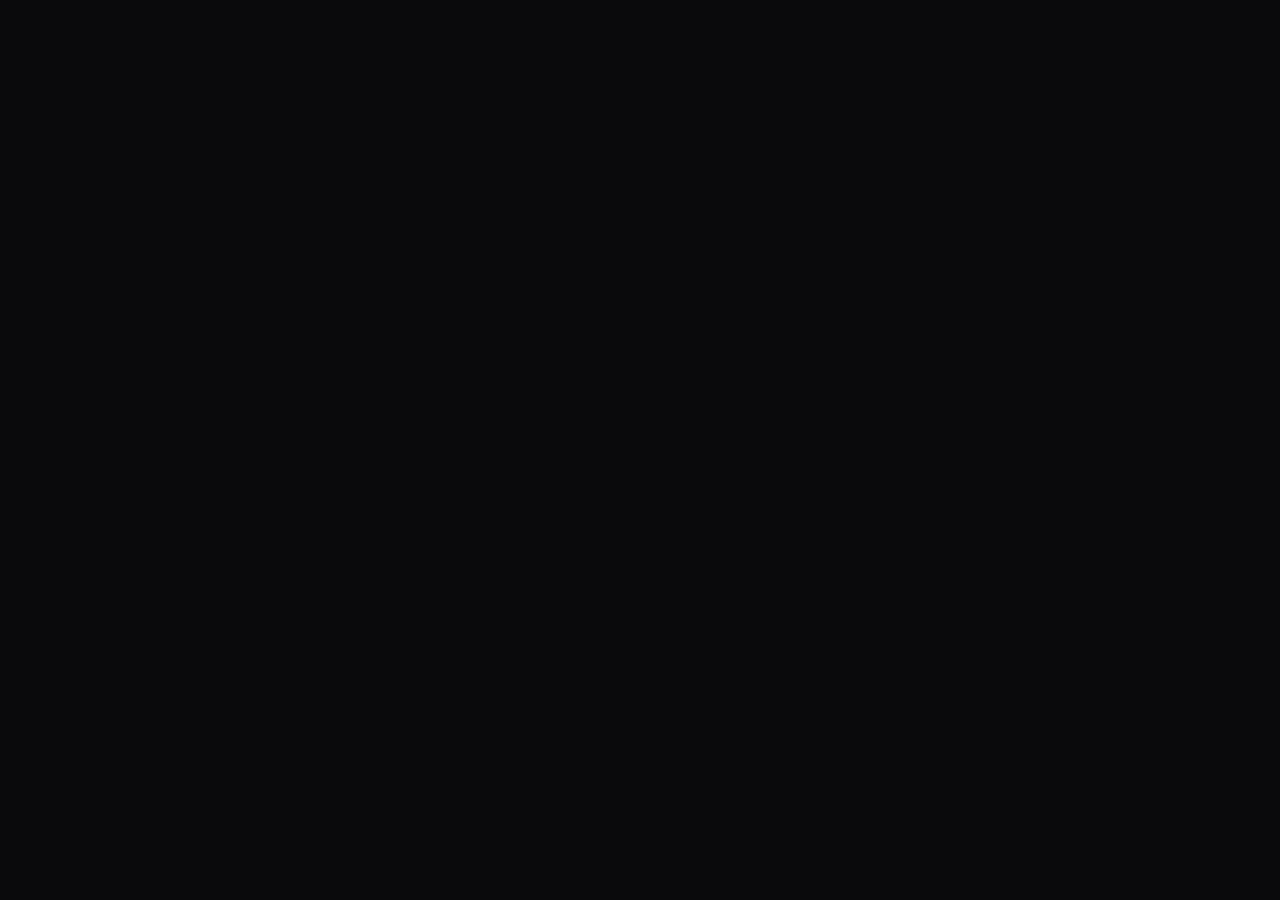
==== 404/index.html @ 9ba8a1a5 "Rebrand arancione/nero (preventivo Vella) + nuovo logo e intro - Palette: rosso -> arancione/nero (#" ====
<!DOCTYPE html><html lang="it" class="__variable_0fc2d1"><head><meta charSet="utf-8"/><meta name="viewport" content="width=device-width, initial-scale=1"/><link rel="preload" href="/_next/static/media/e4af272ccee01ff0-s.p.woff2" as="font" crossorigin="" type="font/woff2"/><link rel="preload" as="image" href="/logo.png" fetchPriority="high"/><link rel="stylesheet" href="/_next/static/css/a720194b080927c9.css" data-precedence="next"/><link rel="preload" as="script" fetchPriority="low" href="/_next/static/chunks/webpack-f69a931931267d18.js"/><script src="/_next/static/chunks/fd9d1056-148c069a99b40430.js" async=""></script><script src="/_next/static/chunks/117-4063e7df315caba0.js" async=""></script><script src="/_next/static/chunks/main-app-9e22979c3ef26373.js" async=""></script><script src="/_next/static/chunks/b536a0f1-72d9f5aae0308604.js" async=""></script><script src="/_next/static/chunks/521-615d5f2e810cf50e.js" async=""></script><script src="/_next/static/chunks/962-ee6c089f92088d66.js" async=""></script><script src="/_next/static/chunks/app/layout-3d254c8e269f3ac1.js" async=""></script><meta name="robots" content="noindex"/><title>404: This page could not be found.</title><title>T4S Group® · Strategic by Design, Systemic by Code</title><meta name="description" content="T4S Group costruisce l’infrastruttura digitale delle imprese svizzere. Cloud, AI, sicurezza e dati — un solo team senior, output verificabili."/><link rel="icon" href="/favicon.png"/><meta name="next-size-adjust"/><script src="/_next/static/chunks/polyfills-42372ed130431b0a.js" noModule=""></script></head><body class="bg-bg text-white/70 font-sans relative"><div class="fixed inset-0 z-[100] flex items-center justify-center" style="background:#0a0a0c"><div class="absolute inset-0" style="background:radial-gradient(circle at 50% 50%, rgba(226,100,27,0.22) 0%, rgba(110,52,14,0.12) 35%, transparent 65%);opacity:0;transform:scale(0.6)"></div><div class="relative z-10 flex flex-col items-center" style="opacity:0;clip-path:inset(0 100% 0 0);filter:brightness(1.4)"><img alt="T4S Group" fetchPriority="high" width="1244" height="490" decoding="async" data-nimg="1" class="t4s-intro-logo" style="color:transparent" src="/logo.png"/><div class="mt-6 text-[0.72rem] tracking-[0.4em] uppercase text-white/60" style="opacity:0;transform:translateY(8px)"></div></div><div class="absolute left-1/2 top-1/2 -translate-x-1/2 -translate-y-1/2 h-px" style="background:linear-gradient(90deg, transparent, rgba(246,178,120,0.4) 20%, rgba(226,100,27,0.85) 50%, rgba(110,52,14,0.5) 80%, transparent);box-shadow:0 0 12px rgba(226,100,27,0.55);width:0px;opacity:0"></div></div><div aria-hidden="true" class="fixed inset-0 pointer-events-none" style="z-index:5;background:radial-gradient(360px circle at var(--cx, 50%) var(--cy, 50%), rgba(226, 100, 27, 0.18), rgba(110, 52, 14, 0.08) 35%, transparent 65%);mix-blend-mode:screen"></div><div aria-hidden="true" class="fixed inset-0 pointer-events-none" style="z-index:0"><div style="position:relative;width:100%;height:100%;overflow:hidden;pointer-events:auto"><div style="width:100%;height:100%"><canvas style="display:block"></canvas></div></div></div><header class="fixed top-0 inset-x-0 z-40" style="opacity:0;transform:translateY(-10px)"><div class="mx-auto max-w-[1400px] px-5 md:px-8 py-3 md:py-5 grid grid-cols-[auto_1fr_auto] items-center gap-4 md:gap-8"><a href="#home" class="flex items-center gap-3 shrink-0"><img alt="T4S Group" fetchPriority="high" width="1244" height="490" decoding="async" data-nimg="1" class="w-[68px] md:w-[100px] h-auto" style="color:transparent" src="/logo.png"/></a><nav class="hidden md:flex justify-center items-center gap-7"><a href="#horizons" class="text-[0.86rem] font-medium tracking-[-0.005em] text-white/65 hover:text-white transition-colors relative group">Horizons<span class="absolute left-0 right-0 -bottom-1.5 h-px scale-x-0 group-hover:scale-x-100 transition-transform origin-left" style="background:linear-gradient(90deg, transparent, rgba(242,146,74,0.85), transparent)"></span></a><a href="#t4s-core" class="text-[0.86rem] font-medium tracking-[-0.005em] text-white/65 hover:text-white transition-colors relative group">T4S Core<span class="absolute left-0 right-0 -bottom-1.5 h-px scale-x-0 group-hover:scale-x-100 transition-transform origin-left" style="background:linear-gradient(90deg, transparent, rgba(242,146,74,0.85), transparent)"></span></a><a href="#tech-stack" class="text-[0.86rem] font-medium tracking-[-0.005em] text-white/65 hover:text-white transition-colors relative group">Stack<span class="absolute left-0 right-0 -bottom-1.5 h-px scale-x-0 group-hover:scale-x-100 transition-transform origin-left" style="background:linear-gradient(90deg, transparent, rgba(242,146,74,0.85), transparent)"></span></a><a href="#from-vision" class="text-[0.86rem] font-medium tracking-[-0.005em] text-white/65 hover:text-white transition-colors relative group">Processo<span class="absolute left-0 right-0 -bottom-1.5 h-px scale-x-0 group-hover:scale-x-100 transition-transform origin-left" style="background:linear-gradient(90deg, transparent, rgba(242,146,74,0.85), transparent)"></span></a><a href="#people" class="text-[0.86rem] font-medium tracking-[-0.005em] text-white/65 hover:text-white transition-colors relative group">Team<span class="absolute left-0 right-0 -bottom-1.5 h-px scale-x-0 group-hover:scale-x-100 transition-transform origin-left" style="background:linear-gradient(90deg, transparent, rgba(242,146,74,0.85), transparent)"></span></a><a href="#contacts" class="text-[0.86rem] font-medium tracking-[-0.005em] text-white/65 hover:text-white transition-colors relative group">Contatti<span class="absolute left-0 right-0 -bottom-1.5 h-px scale-x-0 group-hover:scale-x-100 transition-transform origin-left" style="background:linear-gradient(90deg, transparent, rgba(242,146,74,0.85), transparent)"></span></a></nav><div style="display:flex;align-items:center;gap:8px"><a href="https://wa.me/41767887690" target="_blank" rel="noreferrer" aria-label="WhatsApp" class="rounded-full flex items-center justify-center border border-white/15 hover:border-white/40 hover:bg-white/5 transition-colors" style="width:32px;height:32px"><img src="https://api.iconify.design/mdi:whatsapp.svg?color=%23ffffff" alt="WhatsApp" width="17" height="17" style="width:17px;height:17px"/></a><a href="https://www.linkedin.com/company/t4s-group/" target="_blank" rel="noreferrer" aria-label="LinkedIn" class="rounded-full flex items-center justify-center border border-white/15 hover:border-white/40 hover:bg-white/5 transition-colors" style="width:32px;height:32px"><img src="https://api.iconify.design/mdi:linkedin.svg?color=%23ffffff" alt="LinkedIn" width="17" height="17" style="width:17px;height:17px"/></a><a href="https://www.instagram.com/t4s.ch/" target="_blank" rel="noreferrer" aria-label="Instagram" class="rounded-full flex items-center justify-center border border-white/15 hover:border-white/40 hover:bg-white/5 transition-colors" style="width:32px;height:32px"><img src="https://api.iconify.design/mdi:instagram.svg?color=%23ffffff" alt="Instagram" width="17" height="17" style="width:17px;height:17px"/></a><a href="mailto:odoka@t4sgroup.com" target="_blank" rel="noreferrer" aria-label="Email" class="rounded-full flex items-center justify-center border border-white/15 hover:border-white/40 hover:bg-white/5 transition-colors" style="width:32px;height:32px"><img src="https://api.iconify.design/mdi:email-outline.svg?color=%23ffffff" alt="Email" width="17" height="17" style="width:17px;height:17px"/></a><a href="tel:+41767887690" target="_blank" rel="noreferrer" aria-label="Telefono" class="rounded-full flex items-center justify-center border border-white/15 hover:border-white/40 hover:bg-white/5 transition-colors" style="width:32px;height:32px"><img src="https://api.iconify.design/mdi:phone.svg?color=%23ffffff" alt="Telefono" width="17" height="17" style="width:17px;height:17px"/></a></div></div></header><div class="relative z-10"><div style="font-family:system-ui,&quot;Segoe UI&quot;,Roboto,Helvetica,Arial,sans-serif,&quot;Apple Color Emoji&quot;,&quot;Segoe UI Emoji&quot;;height:100vh;text-align:center;display:flex;flex-direction:column;align-items:center;justify-content:center"><div><style>body{color:#000;background:#fff;margin:0}.next-error-h1{border-right:1px solid rgba(0,0,0,.3)}@media (prefers-color-scheme:dark){body{color:#fff;background:#000}.next-error-h1{border-right:1px solid rgba(255,255,255,.3)}}</style><h1 class="next-error-h1" style="display:inline-block;margin:0 20px 0 0;padding:0 23px 0 0;font-size:24px;font-weight:500;vertical-align:top;line-height:49px">404</h1><div style="display:inline-block"><h2 style="font-size:14px;font-weight:400;line-height:49px;margin:0">This page could not be found.</h2></div></div></div></div><script src="/_next/static/chunks/webpack-f69a931931267d18.js" async=""></script><script>(self.__next_f=self.__next_f||[]).push([0]);self.__next_f.push([2,null])</script><script>self.__next_f.push([1,"1:HL[\"/_next/static/media/e4af272ccee01ff0-s.p.woff2\",\"font\",{\"crossOrigin\":\"\",\"type\":\"font/woff2\"}]\n2:HL[\"/_next/static/css/a720194b080927c9.css\",\"style\"]\n"])</script><script>self.__next_f.push([1,"3:I[2846,[],\"\"]\n5:I[4707,[],\"\"]\n6:I[6423,[],\"\"]\n7:I[644,[\"689\",\"static/chunks/b536a0f1-72d9f5aae0308604.js\",\"521\",\"static/chunks/521-615d5f2e810cf50e.js\",\"962\",\"static/chunks/962-ee6c089f92088d66.js\",\"185\",\"static/chunks/app/layout-3d254c8e269f3ac1.js\"],\"default\"]\n8:I[8537,[\"689\",\"static/chunks/b536a0f1-72d9f5aae0308604.js\",\"521\",\"static/chunks/521-615d5f2e810cf50e.js\",\"962\",\"static/chunks/962-ee6c089f92088d66.js\",\"185\",\"static/chunks/app/layout-3d254c8e269f3ac1.js\"],\"default\"]\n9:I[2331,[\"689\",\"static/chunks/b536a0f1-72d9f5aae0308604.js\",\"521\",\"static/chunks/521-615d5f2e810cf50e.js\",\"962\",\"static/chunks/962-ee6c089f92088d66.js\",\"185\",\"static/chunks/app/layout-3d254c8e269f3ac1.js\"],\"default\"]\na:I[8595,[\"689\",\"static/chunks/b536a0f1-72d9f5aae0308604.js\",\"521\",\"static/chunks/521-615d5f2e810cf50e.js\",\"962\",\"static/chunks/962-ee6c089f92088d66.js\",\"185\",\"static/chunks/app/layout-3d254c8e269f3ac1.js\"],\"default\"]\n10:I[1060,[],\"\"]\nb:{\"fontFamily\":\"system-ui,\\\"Segoe UI\\\",Roboto,Helvetica,Arial,sans-serif,\\\"Apple Color Emoji\\\",\\\"Segoe UI Emoji\\\"\",\"height\":\"100vh\",\"textAlign\":\"center\",\"display\":\"flex\",\"flexDirection\":\"column\",\"alignItems\":\"center\",\"justifyContent\":\"center\"}\nc:{\"display\":\"inline-block\",\"margin\":\"0 20px 0 0\",\"padding\":\"0 23px 0 0\",\"fontSize\":24,\"fontWeight\":500,\"verticalAlign\":\"top\",\"lineHeight\":\"49px\"}\nd:{\"display\":\"inline-block\"}\ne:{\"fontSize\":14,\"fontWeight\":400,\"lineHeight\":\"49px\",\"margin\":0}\n11:[]\n"])</script><script>self.__next_f.push([1,"0:[\"$\",\"$L3\",null,{\"buildId\":\"3Ot0XHfyc2xjweBAUnYti\",\"assetPrefix\":\"\",\"urlParts\":[\"\",\"_not-found\",\"\"],\"initialTree\":[\"\",{\"children\":[\"/_not-found\",{\"children\":[\"__PAGE__\",{}]}]},\"$undefined\",\"$undefined\",true],\"initialSeedData\":[\"\",{\"children\":[\"/_not-found\",{\"children\":[\"__PAGE__\",{},[[\"$L4\",[[\"$\",\"title\",null,{\"children\":\"404: This page could not be found.\"}],[\"$\",\"div\",null,{\"style\":{\"fontFamily\":\"system-ui,\\\"Segoe UI\\\",Roboto,Helvetica,Arial,sans-serif,\\\"Apple Color Emoji\\\",\\\"Segoe UI Emoji\\\"\",\"height\":\"100vh\",\"textAlign\":\"center\",\"display\":\"flex\",\"flexDirection\":\"column\",\"alignItems\":\"center\",\"justifyContent\":\"center\"},\"children\":[\"$\",\"div\",null,{\"children\":[[\"$\",\"style\",null,{\"dangerouslySetInnerHTML\":{\"__html\":\"body{color:#000;background:#fff;margin:0}.next-error-h1{border-right:1px solid rgba(0,0,0,.3)}@media (prefers-color-scheme:dark){body{color:#fff;background:#000}.next-error-h1{border-right:1px solid rgba(255,255,255,.3)}}\"}}],[\"$\",\"h1\",null,{\"className\":\"next-error-h1\",\"style\":{\"display\":\"inline-block\",\"margin\":\"0 20px 0 0\",\"padding\":\"0 23px 0 0\",\"fontSize\":24,\"fontWeight\":500,\"verticalAlign\":\"top\",\"lineHeight\":\"49px\"},\"children\":\"404\"}],[\"$\",\"div\",null,{\"style\":{\"display\":\"inline-block\"},\"children\":[\"$\",\"h2\",null,{\"style\":{\"fontSize\":14,\"fontWeight\":400,\"lineHeight\":\"49px\",\"margin\":0},\"children\":\"This page could not be found.\"}]}]]}]}]],null],null],null]},[null,[\"$\",\"$L5\",null,{\"parallelRouterKey\":\"children\",\"segmentPath\":[\"children\",\"/_not-found\",\"children\"],\"error\":\"$undefined\",\"errorStyles\":\"$undefined\",\"errorScripts\":\"$undefined\",\"template\":[\"$\",\"$L6\",null,{}],\"templateStyles\":\"$undefined\",\"templateScripts\":\"$undefined\",\"notFound\":\"$undefined\",\"notFoundStyles\":\"$undefined\"}]],null]},[[[[\"$\",\"link\",\"0\",{\"rel\":\"stylesheet\",\"href\":\"/_next/static/css/a720194b080927c9.css\",\"precedence\":\"next\",\"crossOrigin\":\"$undefined\"}]],[\"$\",\"html\",null,{\"lang\":\"it\",\"className\":\"__variable_0fc2d1\",\"children\":[\"$\",\"body\",null,{\"className\":\"bg-bg text-white/70 font-sans relative\",\"children\":[[\"$\",\"$L7\",null,{}],[\"$\",\"$L8\",null,{}],[\"$\",\"$L9\",null,{}],[\"$\",\"$La\",null,{}],[\"$\",\"div\",null,{\"className\":\"relative z-10\",\"children\":[\"$\",\"$L5\",null,{\"parallelRouterKey\":\"children\",\"segmentPath\":[\"children\"],\"error\":\"$undefined\",\"errorStyles\":\"$undefined\",\"errorScripts\":\"$undefined\",\"template\":[\"$\",\"$L6\",null,{}],\"templateStyles\":\"$undefined\",\"templateScripts\":\"$undefined\",\"notFound\":[[\"$\",\"title\",null,{\"children\":\"404: This page could not be found.\"}],[\"$\",\"div\",null,{\"style\":\"$b\",\"children\":[\"$\",\"div\",null,{\"children\":[[\"$\",\"style\",null,{\"dangerouslySetInnerHTML\":{\"__html\":\"body{color:#000;background:#fff;margin:0}.next-error-h1{border-right:1px solid rgba(0,0,0,.3)}@media (prefers-color-scheme:dark){body{color:#fff;background:#000}.next-error-h1{border-right:1px solid rgba(255,255,255,.3)}}\"}}],[\"$\",\"h1\",null,{\"className\":\"next-error-h1\",\"style\":\"$c\",\"children\":\"404\"}],[\"$\",\"div\",null,{\"style\":\"$d\",\"children\":[\"$\",\"h2\",null,{\"style\":\"$e\",\"children\":\"This page could not be found.\"}]}]]}]}]],\"notFoundStyles\":[]}]}]]}]}]],null],null],\"couldBeIntercepted\":false,\"initialHead\":[[\"$\",\"meta\",null,{\"name\":\"robots\",\"content\":\"noindex\"}],\"$Lf\"],\"globalErrorComponent\":\"$10\",\"missingSlots\":\"$W11\"}]\n"])</script><script>self.__next_f.push([1,"f:[[\"$\",\"meta\",\"0\",{\"name\":\"viewport\",\"content\":\"width=device-width, initial-scale=1\"}],[\"$\",\"meta\",\"1\",{\"charSet\":\"utf-8\"}],[\"$\",\"title\",\"2\",{\"children\":\"T4S Group® · Strategic by Design, Systemic by Code\"}],[\"$\",\"meta\",\"3\",{\"name\":\"description\",\"content\":\"T4S Group costruisce l’infrastruttura digitale delle imprese svizzere. Cloud, AI, sicurezza e dati — un solo team senior, output verificabili.\"}],[\"$\",\"link\",\"4\",{\"rel\":\"icon\",\"href\":\"/favicon.png\"}],[\"$\",\"meta\",\"5\",{\"name\":\"next-size-adjust\"}]]\n4:null\n"])</script></body></html>
---- _next/static/css/a720194b080927c9.css ----
@font-face{font-family:__Inter_0fc2d1;font-style:normal;font-weight:300;font-display:swap;src:url(/_next/static/media/ba9851c3c22cd980-s.woff2) format("woff2");unicode-range:u+0460-052f,u+1c80-1c8a,u+20b4,u+2de0-2dff,u+a640-a69f,u+fe2e-fe2f}@font-face{font-family:__Inter_0fc2d1;font-style:normal;font-weight:300;font-display:swap;src:url(/_next/static/media/21350d82a1f187e9-s.woff2) format("woff2");unicode-range:u+0301,u+0400-045f,u+0490-0491,u+04b0-04b1,u+2116}@font-face{font-family:__Inter_0fc2d1;font-style:normal;font-weight:300;font-display:swap;src:url(/_next/static/media/c5fe6dc8356a8c31-s.woff2) format("woff2");unicode-range:u+1f??}@font-face{font-family:__Inter_0fc2d1;font-style:normal;font-weight:300;font-display:swap;src:url(/_next/static/media/19cfc7226ec3afaa-s.woff2) format("woff2");unicode-range:u+0370-0377,u+037a-037f,u+0384-038a,u+038c,u+038e-03a1,u+03a3-03ff}@font-face{font-family:__Inter_0fc2d1;font-style:normal;font-weight:300;font-display:swap;src:url(/_next/static/media/df0a9ae256c0569c-s.woff2) format("woff2");unicode-range:u+0102-0103,u+0110-0111,u+0128-0129,u+0168-0169,u+01a0-01a1,u+01af-01b0,u+0300-0301,u+0303-0304,u+0308-0309,u+0323,u+0329,u+1ea0-1ef9,u+20ab}@font-face{font-family:__Inter_0fc2d1;font-style:normal;font-weight:300;font-display:swap;src:url(/_next/static/media/8e9860b6e62d6359-s.woff2) format("woff2");unicode-range:u+0100-02ba,u+02bd-02c5,u+02c7-02cc,u+02ce-02d7,u+02dd-02ff,u+0304,u+0308,u+0329,u+1d00-1dbf,u+1e00-1e9f,u+1ef2-1eff,u+2020,u+20a0-20ab,u+20ad-20c0,u+2113,u+2c60-2c7f,u+a720-a7ff}@font-face{font-family:__Inter_0fc2d1;font-style:normal;font-weight:300;font-display:swap;src:url(/_next/static/media/e4af272ccee01ff0-s.p.woff2) format("woff2");unicode-range:u+00??,u+0131,u+0152-0153,u+02bb-02bc,u+02c6,u+02da,u+02dc,u+0304,u+0308,u+0329,u+2000-206f,u+20ac,u+2122,u+2191,u+2193,u+2212,u+2215,u+feff,u+fffd}@font-face{font-family:__Inter_0fc2d1;font-style:normal;font-weight:400;font-display:swap;src:url(/_next/static/media/ba9851c3c22cd980-s.woff2) format("woff2");unicode-range:u+0460-052f,u+1c80-1c8a,u+20b4,u+2de0-2dff,u+a640-a69f,u+fe2e-fe2f}@font-face{font-family:__Inter_0fc2d1;font-style:normal;font-weight:400;font-display:swap;src:url(/_next/static/media/21350d82a1f187e9-s.woff2) format("woff2");unicode-range:u+0301,u+0400-045f,u+0490-0491,u+04b0-04b1,u+2116}@font-face{font-family:__Inter_0fc2d1;font-style:normal;font-weight:400;font-display:swap;src:url(/_next/static/media/c5fe6dc8356a8c31-s.woff2) format("woff2");unicode-range:u+1f??}@font-face{font-family:__Inter_0fc2d1;font-style:normal;font-weight:400;font-display:swap;src:url(/_next/static/media/19cfc7226ec3afaa-s.woff2) format("woff2");unicode-range:u+0370-0377,u+037a-037f,u+0384-038a,u+038c,u+038e-03a1,u+03a3-03ff}@font-face{font-family:__Inter_0fc2d1;font-style:normal;font-weight:400;font-display:swap;src:url(/_next/static/media/df0a9ae256c0569c-s.woff2) format("woff2");unicode-range:u+0102-0103,u+0110-0111,u+0128-0129,u+0168-0169,u+01a0-01a1,u+01af-01b0,u+0300-0301,u+0303-0304,u+0308-0309,u+0323,u+0329,u+1ea0-1ef9,u+20ab}@font-face{font-family:__Inter_0fc2d1;font-style:normal;font-weight:400;font-display:swap;src:url(/_next/static/media/8e9860b6e62d6359-s.woff2) format("woff2");unicode-range:u+0100-02ba,u+02bd-02c5,u+02c7-02cc,u+02ce-02d7,u+02dd-02ff,u+0304,u+0308,u+0329,u+1d00-1dbf,u+1e00-1e9f,u+1ef2-1eff,u+2020,u+20a0-20ab,u+20ad-20c0,u+2113,u+2c60-2c7f,u+a720-a7ff}@font-face{font-family:__Inter_0fc2d1;font-style:normal;font-weight:400;font-display:swap;src:url(/_next/static/media/e4af272ccee01ff0-s.p.woff2) format("woff2");unicode-range:u+00??,u+0131,u+0152-0153,u+02bb-02bc,u+02c6,u+02da,u+02dc,u+0304,u+0308,u+0329,u+2000-206f,u+20ac,u+2122,u+2191,u+2193,u+2212,u+2215,u+feff,u+fffd}@font-face{font-family:__Inter_0fc2d1;font-style:normal;font-weight:500;font-display:swap;src:url(/_next/static/media/ba9851c3c22cd980-s.woff2) format("woff2");unicode-range:u+0460-052f,u+1c80-1c8a,u+20b4,u+2de0-2dff,u+a640-a69f,u+fe2e-fe2f}@font-face{font-family:__Inter_0fc2d1;font-style:normal;font-weight:500;font-display:swap;src:url(/_next/static/media/21350d82a1f187e9-s.woff2) format("woff2");unicode-range:u+0301,u+0400-045f,u+0490-0491,u+04b0-04b1,u+2116}@font-face{font-family:__Inter_0fc2d1;font-style:normal;font-weight:500;font-display:swap;src:url(/_next/static/media/c5fe6dc8356a8c31-s.woff2) format("woff2");unicode-range:u+1f??}@font-face{font-family:__Inter_0fc2d1;font-style:normal;font-weight:500;font-display:swap;src:url(/_next/static/media/19cfc7226ec3afaa-s.woff2) format("woff2");unicode-range:u+0370-0377,u+037a-037f,u+0384-038a,u+038c,u+038e-03a1,u+03a3-03ff}@font-face{font-family:__Inter_0fc2d1;font-style:normal;font-weight:500;font-display:swap;src:url(/_next/static/media/df0a9ae256c0569c-s.woff2) format("woff2");unicode-range:u+0102-0103,u+0110-0111,u+0128-0129,u+0168-0169,u+01a0-01a1,u+01af-01b0,u+0300-0301,u+0303-0304,u+0308-0309,u+0323,u+0329,u+1ea0-1ef9,u+20ab}@font-face{font-family:__Inter_0fc2d1;font-style:normal;font-weight:500;font-display:swap;src:url(/_next/static/media/8e9860b6e62d6359-s.woff2) format("woff2");unicode-range:u+0100-02ba,u+02bd-02c5,u+02c7-02cc,u+02ce-02d7,u+02dd-02ff,u+0304,u+0308,u+0329,u+1d00-1dbf,u+1e00-1e9f,u+1ef2-1eff,u+2020,u+20a0-20ab,u+20ad-20c0,u+2113,u+2c60-2c7f,u+a720-a7ff}@font-face{font-family:__Inter_0fc2d1;font-style:normal;font-weight:500;font-display:swap;src:url(/_next/static/media/e4af272ccee01ff0-s.p.woff2) format("woff2");unicode-range:u+00??,u+0131,u+0152-0153,u+02bb-02bc,u+02c6,u+02da,u+02dc,u+0304,u+0308,u+0329,u+2000-206f,u+20ac,u+2122,u+2191,u+2193,u+2212,u+2215,u+feff,u+fffd}@font-face{font-family:__Inter_0fc2d1;font-style:normal;font-weight:600;font-display:swap;src:url(/_next/static/media/ba9851c3c22cd980-s.woff2) format("woff2");unicode-range:u+0460-052f,u+1c80-1c8a,u+20b4,u+2de0-2dff,u+a640-a69f,u+fe2e-fe2f}@font-face{font-family:__Inter_0fc2d1;font-style:normal;font-weight:600;font-display:swap;src:url(/_next/static/media/21350d82a1f187e9-s.woff2) format("woff2");unicode-range:u+0301,u+0400-045f,u+0490-0491,u+04b0-04b1,u+2116}@font-face{font-family:__Inter_0fc2d1;font-style:normal;font-weight:600;font-display:swap;src:url(/_next/static/media/c5fe6dc8356a8c31-s.woff2) format("woff2");unicode-range:u+1f??}@font-face{font-family:__Inter_0fc2d1;font-style:normal;font-weight:600;font-display:swap;src:url(/_next/static/media/19cfc7226ec3afaa-s.woff2) format("woff2");unicode-range:u+0370-0377,u+037a-037f,u+0384-038a,u+038c,u+038e-03a1,u+03a3-03ff}@font-face{font-family:__Inter_0fc2d1;font-style:normal;font-weight:600;font-display:swap;src:url(/_next/static/media/df0a9ae256c0569c-s.woff2) format("woff2");unicode-range:u+0102-0103,u+0110-0111,u+0128-0129,u+0168-0169,u+01a0-01a1,u+01af-01b0,u+0300-0301,u+0303-0304,u+0308-0309,u+0323,u+0329,u+1ea0-1ef9,u+20ab}@font-face{font-family:__Inter_0fc2d1;font-style:normal;font-weight:600;font-display:swap;src:url(/_next/static/media/8e9860b6e62d6359-s.woff2) format("woff2");unicode-range:u+0100-02ba,u+02bd-02c5,u+02c7-02cc,u+02ce-02d7,u+02dd-02ff,u+0304,u+0308,u+0329,u+1d00-1dbf,u+1e00-1e9f,u+1ef2-1eff,u+2020,u+20a0-20ab,u+20ad-20c0,u+2113,u+2c60-2c7f,u+a720-a7ff}@font-face{font-family:__Inter_0fc2d1;font-style:normal;font-weight:600;font-display:swap;src:url(/_next/static/media/e4af272ccee01ff0-s.p.woff2) format("woff2");unicode-range:u+00??,u+0131,u+0152-0153,u+02bb-02bc,u+02c6,u+02da,u+02dc,u+0304,u+0308,u+0329,u+2000-206f,u+20ac,u+2122,u+2191,u+2193,u+2212,u+2215,u+feff,u+fffd}@font-face{font-family:__Inter_Fallback_0fc2d1;src:local("Arial");ascent-override:90.49%;descent-override:22.56%;line-gap-override:0.00%;size-adjust:107.06%}.__className_0fc2d1{font-family:__Inter_0fc2d1,__Inter_Fallback_0fc2d1;font-style:normal}.__variable_0fc2d1{--font-inter:"__Inter_0fc2d1","__Inter_Fallback_0fc2d1"}*,:after,:before{--tw-border-spacing-x:0;--tw-border-spacing-y:0;--tw-translate-x:0;--tw-translate-y:0;--tw-rotate:0;--tw-skew-x:0;--tw-skew-y:0;--tw-scale-x:1;--tw-scale-y:1;--tw-pan-x: ;--tw-pan-y: ;--tw-pinch-zoom: ;--tw-scroll-snap-strictness:proximity;--tw-gradient-from-position: ;--tw-gradient-via-position: ;--tw-gradient-to-position: ;--tw-ordinal: ;--tw-slashed-zero: ;--tw-numeric-figure: ;--tw-numeric-spacing: ;--tw-numeric-fraction: ;--tw-ring-inset: ;--tw-ring-offset-width:0px;--tw-ring-offset-color:#fff;--tw-ring-color:rgba(226,100,27,.5);--tw-ring-offset-shadow:0 0 #0000;--tw-ring-shadow:0 0 #0000;--tw-shadow:0 0 #0000;--tw-shadow-colored:0 0 #0000;--tw-blur: ;--tw-brightness: ;--tw-contrast: ;--tw-grayscale: ;--tw-hue-rotate: ;--tw-invert: ;--tw-saturate: ;--tw-sepia: ;--tw-drop-shadow: ;--tw-backdrop-blur: ;--tw-backdrop-brightness: ;--tw-backdrop-contrast: ;--tw-backdrop-grayscale: ;--tw-backdrop-hue-rotate: ;--tw-backdrop-invert: ;--tw-backdrop-opacity: ;--tw-backdrop-saturate: ;--tw-backdrop-sepia: ;--tw-contain-size: ;--tw-contain-layout: ;--tw-contain-paint: ;--tw-contain-style: }::backdrop{--tw-border-spacing-x:0;--tw-border-spacing-y:0;--tw-translate-x:0;--tw-translate-y:0;--tw-rotate:0;--tw-skew-x:0;--tw-skew-y:0;--tw-scale-x:1;--tw-scale-y:1;--tw-pan-x: ;--tw-pan-y: ;--tw-pinch-zoom: ;--tw-scroll-snap-strictness:proximity;--tw-gradient-from-position: ;--tw-gradient-via-position: ;--tw-gradient-to-position: ;--tw-ordinal: ;--tw-slashed-zero: ;--tw-numeric-figure: ;--tw-numeric-spacing: ;--tw-numeric-fraction: ;--tw-ring-inset: ;--tw-ring-offset-width:0px;--tw-ring-offset-color:#fff;--tw-ring-color:rgba(226,100,27,.5);--tw-ring-offset-shadow:0 0 #0000;--tw-ring-shadow:0 0 #0000;--tw-shadow:0 0 #0000;--tw-shadow-colored:0 0 #0000;--tw-blur: ;--tw-brightness: ;--tw-contrast: ;--tw-grayscale: ;--tw-hue-rotate: ;--tw-invert: ;--tw-saturate: ;--tw-sepia: ;--tw-drop-shadow: ;--tw-backdrop-blur: ;--tw-backdrop-brightness: ;--tw-backdrop-contrast: ;--tw-backdrop-grayscale: ;--tw-backdrop-hue-rotate: ;--tw-backdrop-invert: ;--tw-backdrop-opacity: ;--tw-backdrop-saturate: ;--tw-backdrop-sepia: ;--tw-contain-size: ;--tw-contain-layout: ;--tw-contain-paint: ;--tw-contain-style: }/*
! tailwindcss v3.4.19 | MIT License | https://tailwindcss.com
*/*,:after,:before{box-sizing:border-box;border:0 solid #e5e7eb}:after,:before{--tw-content:""}:host,html{line-height:1.5;-webkit-text-size-adjust:100%;-moz-tab-size:4;-o-tab-size:4;tab-size:4;font-family:var(--font-inter),system-ui,sans-serif;font-feature-settings:normal;font-variation-settings:normal;-webkit-tap-highlight-color:transparent}body{margin:0;line-height:inherit}hr{height:0;color:inherit;border-top-width:1px}abbr:where([title]){-webkit-text-decoration:underline dotted;text-decoration:underline dotted}h1,h2,h3,h4,h5,h6{font-size:inherit;font-weight:inherit}a{color:inherit;text-decoration:inherit}b,strong{font-weight:bolder}code,kbd,pre,samp{font-family:ui-monospace,SFMono-Regular,Menlo,Monaco,Consolas,Liberation Mono,Courier New,monospace;font-feature-settings:normal;font-variation-settings:normal;font-size:1em}small{font-size:80%}sub,sup{font-size:75%;line-height:0;position:relative;vertical-align:baseline}sub{bottom:-.25em}sup{top:-.5em}table{text-indent:0;border-color:inherit;border-collapse:collapse}button,input,optgroup,select,textarea{font-family:inherit;font-feature-settings:inherit;font-variation-settings:inherit;font-size:100%;font-weight:inherit;line-height:inherit;letter-spacing:inherit;color:inherit;margin:0;padding:0}button,select{text-transform:none}button,input:where([type=button]),input:where([type=reset]),input:where([type=submit]){-webkit-appearance:button;background-color:transparent;background-image:none}:-moz-focusring{outline:auto}:-moz-ui-invalid{box-shadow:none}progress{vertical-align:baseline}::-webkit-inner-spin-button,::-webkit-outer-spin-button{height:auto}[type=search]{-webkit-appearance:textfield;outline-offset:-2px}::-webkit-search-decoration{-webkit-appearance:none}::-webkit-file-upload-button{-webkit-appearance:button;font:inherit}summary{display:list-item}blockquote,dd,dl,figure,h1,h2,h3,h4,h5,h6,hr,p,pre{margin:0}fieldset{margin:0}fieldset,legend{padding:0}menu,ol,ul{list-style:none;margin:0;padding:0}dialog{padding:0}textarea{resize:vertical}input::-moz-placeholder,textarea::-moz-placeholder{opacity:1;color:#9ca3af}input::placeholder,textarea::placeholder{opacity:1;color:#9ca3af}[role=button],button{cursor:pointer}:disabled{cursor:default}audio,canvas,embed,iframe,img,object,svg,video{display:block;vertical-align:middle}img,video{max-width:100%;height:auto}[hidden]:where(:not([hidden=until-found])){display:none}html{background:var(--bg);scroll-behavior:smooth;scroll-snap-type:y mandatory;scroll-padding-top:80px}body{--tw-bg-opacity:1;background-color:rgb(10 10 12/var(--tw-bg-opacity,1));font-family:var(--font-inter),system-ui,sans-serif;color:hsla(0,0%,100%,.7);-webkit-font-smoothing:antialiased;-moz-osx-font-smoothing:grayscale;overflow-x:hidden}section[data-phase]{scroll-snap-align:start;scroll-snap-stop:always}::-moz-selection{background:rgba(226,100,27,.45);color:#fff}::selection{background:rgba(226,100,27,.45);color:#fff}@media (max-width:768px),(pointer:coarse){html{scroll-snap-type:none}section[data-phase]{scroll-snap-align:none;scroll-snap-stop:normal}}.ic-typ-h1{font-size:clamp(3rem,7vw,7rem);letter-spacing:-.035em;line-height:.98}.ic-typ-h1,.ic-typ-h2{font-weight:300;color:#fff}.ic-typ-h2{font-size:clamp(2rem,4.6vw,4.4rem);letter-spacing:-.03em;line-height:1.04}.ic-typ-p{font-size:clamp(1rem,1.15vw,1.15rem);font-weight:400;line-height:1.6;color:hsla(0,0%,100%,.65);max-width:56ch}.ic-typ-p--small{font-size:.9rem;line-height:1.65;color:hsla(0,0%,100%,.6)}.ic-fh-section{min-height:100svh;width:100%;display:flex;flex-direction:column;justify-content:center;padding:8vh 6vw;position:relative}@media (max-width:768px){.ic-fh-section{min-height:100svh;padding:12vh 5vw 8vh}.ic-typ-h1{font-size:clamp(2.4rem,10vw,4rem);line-height:1.04}.ic-typ-h2{font-size:clamp(1.8rem,7.5vw,3rem)}.ic-typ-p{font-size:1rem}}.ic-btn{display:inline-flex;align-items:center;gap:.6rem;padding:.85rem 1.6rem;border-radius:999px;font-size:.86rem;font-weight:500;letter-spacing:.02em;color:#fff;border:1px solid hsla(0,0%,100%,.18);background:hsla(0,0%,100%,.03);backdrop-filter:blur(10px);-webkit-backdrop-filter:blur(10px);transition:border-color .35s ease,background .35s ease,transform .35s ease}.ic-btn:hover{border-color:hsla(26,90%,60%,.65);background:linear-gradient(135deg,rgba(226,100,27,.18),rgba(110,52,14,.22));box-shadow:0 8px 28px -10px rgba(226,100,27,.55)}.ic-btn:after{content:"→";transition:transform .35s ease}.ic-btn:hover:after{transform:translateX(3px)}.ic-btn.no-outline{border:none;background:transparent;padding:.4rem 0;color:hsla(0,0%,100%,.6)}.ic-btn.no-outline:after{content:""}.ic-btn.no-outline:hover{color:#fff;background:transparent}.ic-card-wrapper{display:grid;grid-template-columns:repeat(auto-fit,minmax(220px,1fr));gap:1.5rem;margin-top:4vh;align-items:start}.ic-card{border:1px solid hsla(0,0%,100%,.08);border-radius:14px;padding:1.75rem;background:linear-gradient(180deg,hsla(0,0%,100%,.02),hsla(0,0%,100%,0));transition:border-color .4s ease,background .4s ease}.ic-card:hover{border-color:hsla(26,90%,60%,.35);background:linear-gradient(180deg,rgba(226,100,27,.07),rgba(110,52,14,.05) 60%,hsla(0,0%,100%,0))}.ic-card-content{display:flex;flex-direction:column;gap:.6rem}.ic-card h3{color:#fff;font-weight:400;font-size:1.05rem;letter-spacing:-.005em}.ic-process-row{display:grid;grid-template-columns:1fr 32px 1fr 32px 1fr 32px 1fr;gap:1rem;align-items:center;margin-top:4vh}@media (max-width:900px){.ic-process-row{grid-template-columns:1fr}.ic-process-row svg{transform:rotate(90deg);justify-self:center}}.ic-header-gradient{position:absolute;inset:auto 0 0 0;height:30vh;pointer-events:none;background:linear-gradient(180deg,transparent,rgba(10,10,12,.85) 60%,var(--bg))}.ic-scroll-down{position:absolute;left:50%;bottom:4vh;transform:translateX(-50%);z-index:5;color:hsla(0,0%,100%,.65);transition:color .3s ease}.ic-scroll-down:hover{color:#fff}.pointer-events-none{pointer-events:none}.visible{visibility:visible}.static{position:static}.fixed{position:fixed}.absolute{position:absolute}.relative{position:relative}.inset-0{inset:0}.inset-x-0{left:0;right:0}.-bottom-1\.5{bottom:-.375rem}.left-0{left:0}.left-1\/2{left:50%}.right-0{right:0}.top-0{top:0}.top-1\/2{top:50%}.z-10{z-index:10}.z-40{z-index:40}.z-\[100\]{z-index:100}.col-span-2{grid-column:span 2/span 2}.mx-auto{margin-left:auto;margin-right:auto}.my-7{margin-top:1.75rem;margin-bottom:1.75rem}.mb-2{margin-bottom:.5rem}.mb-7{margin-bottom:1.75rem}.mt-10{margin-top:2.5rem}.mt-12{margin-top:3rem}.mt-14{margin-top:3.5rem}.mt-16{margin-top:4rem}.mt-20{margin-top:5rem}.mt-24{margin-top:6rem}.mt-3{margin-top:.75rem}.mt-4{margin-top:1rem}.mt-6{margin-top:1.5rem}.mt-7{margin-top:1.75rem}.mt-8{margin-top:2rem}.block{display:block}.flex{display:flex}.inline-flex{display:inline-flex}.grid{display:grid}.hidden{display:none}.h-16{height:4rem}.h-auto{height:auto}.h-full{height:100%}.h-px{height:1px}.w-16{width:4rem}.w-8{width:2rem}.w-\[68px\]{width:68px}.w-full{width:100%}.max-w-\[1100px\]{max-width:1100px}.max-w-\[1400px\]{max-width:1400px}.max-w-\[52ch\]{max-width:52ch}.max-w-\[60ch\]{max-width:60ch}.max-w-\[640px\]{max-width:640px}.max-w-\[68ch\]{max-width:68ch}.max-w-\[860px\]{max-width:860px}.max-w-\[920px\]{max-width:920px}.shrink-0{flex-shrink:0}.origin-left{transform-origin:left}.-translate-x-1\/2{--tw-translate-x:-50%}.-translate-x-1\/2,.-translate-y-1\/2{transform:translate(var(--tw-translate-x),var(--tw-translate-y)) rotate(var(--tw-rotate)) skewX(var(--tw-skew-x)) skewY(var(--tw-skew-y)) scaleX(var(--tw-scale-x)) scaleY(var(--tw-scale-y))}.-translate-y-1\/2{--tw-translate-y:-50%}.scale-x-0{--tw-scale-x:0;transform:translate(var(--tw-translate-x),var(--tw-translate-y)) rotate(var(--tw-rotate)) skewX(var(--tw-skew-x)) skewY(var(--tw-skew-y)) scaleX(var(--tw-scale-x)) scaleY(var(--tw-scale-y))}.grid-cols-1{grid-template-columns:repeat(1,minmax(0,1fr))}.grid-cols-2{grid-template-columns:repeat(2,minmax(0,1fr))}.grid-cols-\[auto_1fr_auto\]{grid-template-columns:auto 1fr auto}.flex-col{flex-direction:column}.items-center{align-items:center}.justify-center{justify-content:center}.gap-2{gap:.5rem}.gap-3{gap:.75rem}.gap-4{gap:1rem}.gap-5{gap:1.25rem}.gap-6{gap:1.5rem}.gap-7{gap:1.75rem}.gap-px{gap:1px}.space-y-3>:not([hidden])~:not([hidden]){--tw-space-y-reverse:0;margin-top:calc(.75rem * calc(1 - var(--tw-space-y-reverse)));margin-bottom:calc(.75rem * var(--tw-space-y-reverse))}.overflow-hidden{overflow:hidden}.rounded{border-radius:.25rem}.rounded-2xl{border-radius:1rem}.rounded-full{border-radius:9999px}.rounded-lg{border-radius:.5rem}.rounded-xl{border-radius:.75rem}.border{border-width:1px}.border-t{border-top-width:1px}.border-white\/10{border-color:hsla(0,0%,100%,.1)}.bg-bg{--tw-bg-opacity:1;background-color:rgb(10 10 12/var(--tw-bg-opacity,1))}.bg-white\/\[0\.03\]{background-color:hsla(0,0%,100%,.03)}.p-10{padding:2.5rem}.p-5{padding:1.25rem}.p-8{padding:2rem}.px-10{padding-left:2.5rem;padding-right:2.5rem}.px-4{padding-left:1rem;padding-right:1rem}.px-5{padding-left:1.25rem;padding-right:1.25rem}.px-8{padding-left:2rem;padding-right:2rem}.py-12{padding-top:3rem;padding-bottom:3rem}.py-3{padding-top:.75rem;padding-bottom:.75rem}.py-3\.5{padding-top:.875rem;padding-bottom:.875rem}.pt-10{padding-top:2.5rem}.text-left{text-align:left}.text-center{text-align:center}.text-right{text-align:right}.font-sans{font-family:var(--font-inter),system-ui,sans-serif}.text-\[0\.72rem\]{font-size:.72rem}.text-\[0\.78rem\]{font-size:.78rem}.text-\[0\.7rem\]{font-size:.7rem}.text-\[0\.86rem\]{font-size:.86rem}.text-\[0\.8rem\]{font-size:.8rem}.text-\[0\.92rem\]{font-size:.92rem}.text-\[0\.95rem\]{font-size:.95rem}.font-medium{font-weight:500}.uppercase{text-transform:uppercase}.leading-\[1\.25\]{line-height:1.25}.leading-snug{line-height:1.375}.tracking-\[-0\.005em\]{letter-spacing:-.005em}.tracking-\[0\.05em\]{letter-spacing:.05em}.tracking-\[0\.18em\]{letter-spacing:.18em}.tracking-\[0\.22em\]{letter-spacing:.22em}.tracking-\[0\.4em\]{letter-spacing:.4em}.text-white{--tw-text-opacity:1;color:rgb(255 255 255/var(--tw-text-opacity,1))}.text-white\/45{color:hsla(0,0%,100%,.45)}.text-white\/55{color:hsla(0,0%,100%,.55)}.text-white\/60{color:hsla(0,0%,100%,.6)}.text-white\/65{color:hsla(0,0%,100%,.65)}.text-white\/70{color:hsla(0,0%,100%,.7)}.text-white\/85{color:hsla(0,0%,100%,.85)}.placeholder-white\/35::-moz-placeholder{color:hsla(0,0%,100%,.35)}.placeholder-white\/35::placeholder{color:hsla(0,0%,100%,.35)}.opacity-60{opacity:.6}.shadow{--tw-shadow:0 1px 3px 0 rgba(0,0,0,.1),0 1px 2px -1px rgba(0,0,0,.1);--tw-shadow-colored:0 1px 3px 0 var(--tw-shadow-color),0 1px 2px -1px var(--tw-shadow-color);box-shadow:var(--tw-ring-offset-shadow,0 0 #0000),var(--tw-ring-shadow,0 0 #0000),var(--tw-shadow)}.outline-none{outline:2px solid transparent;outline-offset:2px}.outline{outline-style:solid}.ring{--tw-ring-offset-shadow:var(--tw-ring-inset) 0 0 0 var(--tw-ring-offset-width) var(--tw-ring-offset-color);--tw-ring-shadow:var(--tw-ring-inset) 0 0 0 calc(3px + var(--tw-ring-offset-width)) var(--tw-ring-color);box-shadow:var(--tw-ring-offset-shadow),var(--tw-ring-shadow),var(--tw-shadow,0 0 #0000)}.blur{--tw-blur:blur(8px)}.blur,.filter{filter:var(--tw-blur) var(--tw-brightness) var(--tw-contrast) var(--tw-grayscale) var(--tw-hue-rotate) var(--tw-invert) var(--tw-saturate) var(--tw-sepia) var(--tw-drop-shadow)}.transition{transition-property:color,background-color,border-color,text-decoration-color,fill,stroke,opacity,box-shadow,transform,filter,backdrop-filter;transition-timing-function:cubic-bezier(.4,0,.2,1);transition-duration:.15s}.transition-colors{transition-property:color,background-color,border-color,text-decoration-color,fill,stroke;transition-timing-function:cubic-bezier(.4,0,.2,1);transition-duration:.15s}.transition-transform{transition-property:transform;transition-timing-function:cubic-bezier(.4,0,.2,1);transition-duration:.15s}:root{--bg:#0a0a0c;--accent:#e2641b;--accent-soft:#f6b278;--accent-vivid:#c2532a;--accent-deep:#6e340e;--accent-glow:rgba(226,100,27,.55);--line:hsla(0,0%,100%,.08)}@keyframes marquee{0%{transform:translateX(0)}to{transform:translateX(-33.333%)}}@media (prefers-reduced-motion:reduce){*{animation-duration:.01ms!important;transition-duration:.01ms!important}}.hover\:scale-\[1\.02\]:hover{--tw-scale-x:1.02;--tw-scale-y:1.02;transform:translate(var(--tw-translate-x),var(--tw-translate-y)) rotate(var(--tw-rotate)) skewX(var(--tw-skew-x)) skewY(var(--tw-skew-y)) scaleX(var(--tw-scale-x)) scaleY(var(--tw-scale-y))}.hover\:text-white:hover{--tw-text-opacity:1;color:rgb(255 255 255/var(--tw-text-opacity,1))}.focus\:border-white\/30:focus{border-color:hsla(0,0%,100%,.3)}.focus\:bg-white\/\[0\.05\]:focus{background-color:hsla(0,0%,100%,.05)}.group:hover .group-hover\:scale-x-100{--tw-scale-x:1;transform:translate(var(--tw-translate-x),var(--tw-translate-y)) rotate(var(--tw-rotate)) skewX(var(--tw-skew-x)) skewY(var(--tw-skew-y)) scaleX(var(--tw-scale-x)) scaleY(var(--tw-scale-y))}@media (min-width:640px){.sm\:block{display:block}.sm\:grid-cols-2{grid-template-columns:repeat(2,minmax(0,1fr))}}@media (min-width:768px){.md\:col-span-1{grid-column:span 1/span 1}.md\:col-span-2{grid-column:span 2/span 2}.md\:col-start-2{grid-column-start:2}.md\:flex{display:flex}.md\:w-\[100px\]{width:100px}.md\:grid-cols-2{grid-template-columns:repeat(2,minmax(0,1fr))}.md\:grid-cols-4{grid-template-columns:repeat(4,minmax(0,1fr))}.md\:grid-cols-5{grid-template-columns:repeat(5,minmax(0,1fr))}.md\:flex-row{flex-direction:row}.md\:items-center{align-items:center}.md\:justify-between{justify-content:space-between}.md\:gap-8{gap:2rem}.md\:p-10{padding:2.5rem}.md\:p-14{padding:3.5rem}.md\:px-8{padding-left:2rem;padding-right:2rem}.md\:py-5{padding-top:1.25rem;padding-bottom:1.25rem}}@media (min-width:1024px){.lg\:grid-cols-3{grid-template-columns:repeat(3,minmax(0,1fr))}.lg\:grid-cols-7{grid-template-columns:repeat(7,minmax(0,1fr))}}
.t4s-intro-logo{width:108px!important;height:auto!important;max-width:62vw}
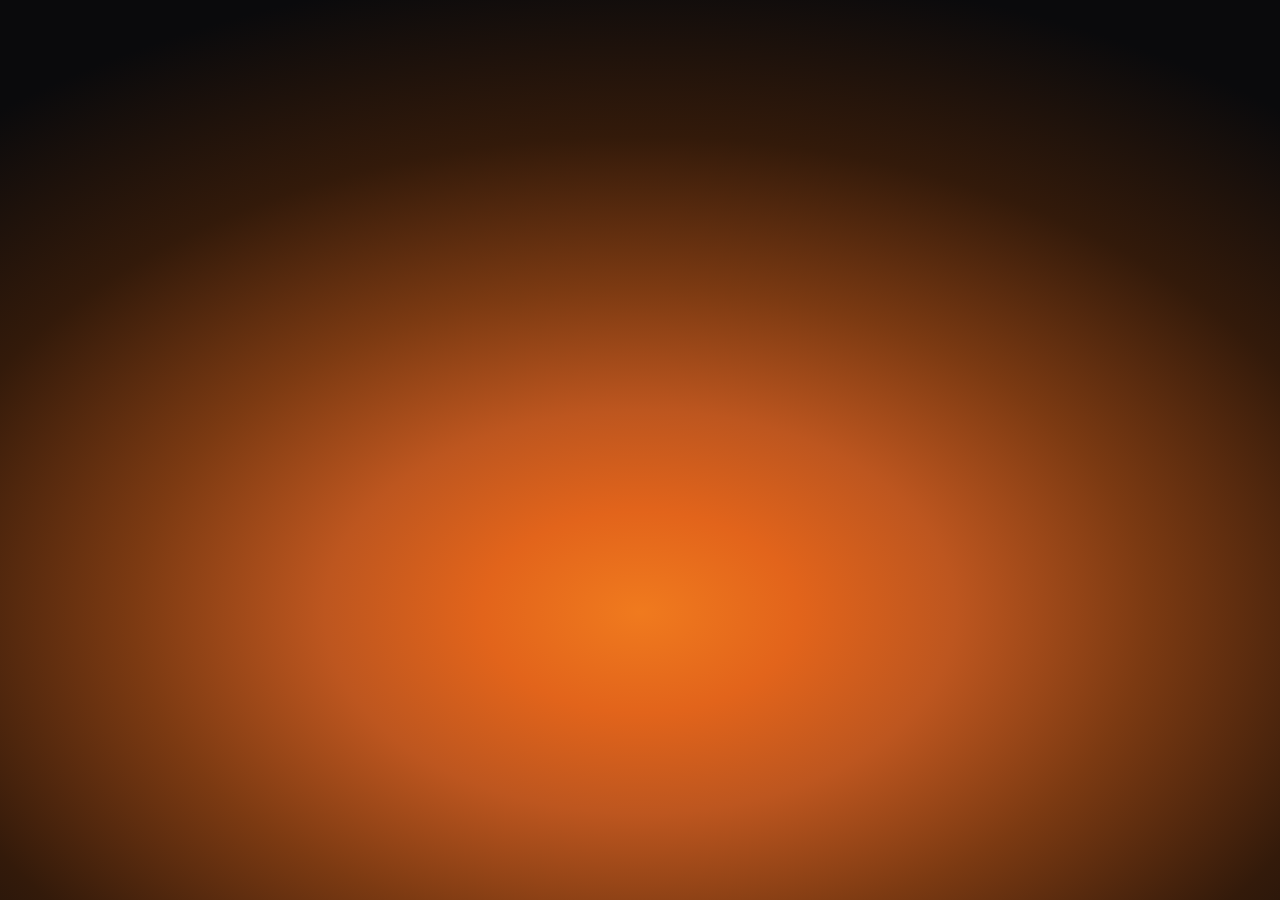
==== commit f2453543: "Tema nero+arancione del logo su tutto il sito - Sfondo: bloom radiale nero->arancione (colori logo) " ====
--- a/404/index.html
+++ b/404/index.html
@@ -1 +1 @@
-<!DOCTYPE html><html lang="it" class="__variable_0fc2d1"><head><meta charSet="utf-8"/><meta name="viewport" content="width=device-width, initial-scale=1"/><link rel="preload" href="/_next/static/media/e4af272ccee01ff0-s.p.woff2" as="font" crossorigin="" type="font/woff2"/><link rel="preload" as="image" href="/logo.png" fetchPriority="high"/><link rel="stylesheet" href="/_next/static/css/a720194b080927c9.css" data-precedence="next"/><link rel="preload" as="script" fetchPriority="low" href="/_next/static/chunks/webpack-f69a931931267d18.js"/><script src="/_next/static/chunks/fd9d1056-148c069a99b40430.js" async=""></script><script src="/_next/static/chunks/117-4063e7df315caba0.js" async=""></script><script src="/_next/static/chunks/main-app-9e22979c3ef26373.js" async=""></script><script src="/_next/static/chunks/b536a0f1-72d9f5aae0308604.js" async=""></script><script src="/_next/static/chunks/521-615d5f2e810cf50e.js" async=""></script><script src="/_next/static/chunks/962-ee6c089f92088d66.js" async=""></script><script src="/_next/static/chunks/app/layout-3d254c8e269f3ac1.js" async=""></script><meta name="robots" content="noindex"/><title>404: This page could not be found.</title><title>T4S Group® · Strategic by Design, Systemic by Code</title><meta name="description" content="T4S Group costruisce l’infrastruttura digitale delle imprese svizzere. Cloud, AI, sicurezza e dati — un solo team senior, output verificabili."/><link rel="icon" href="/favicon.png"/><meta name="next-size-adjust"/><script src="/_next/static/chunks/polyfills-42372ed130431b0a.js" noModule=""></script></head><body class="bg-bg text-white/70 font-sans relative"><div class="fixed inset-0 z-[100] flex items-center justify-center" style="background:#0a0a0c"><div class="absolute inset-0" style="background:radial-gradient(circle at 50% 50%, rgba(226,100,27,0.22) 0%, rgba(110,52,14,0.12) 35%, transparent 65%);opacity:0;transform:scale(0.6)"></div><div class="relative z-10 flex flex-col items-center" style="opacity:0;clip-path:inset(0 100% 0 0);filter:brightness(1.4)"><img alt="T4S Group" fetchPriority="high" width="1244" height="490" decoding="async" data-nimg="1" class="t4s-intro-logo" style="color:transparent" src="/logo.png"/><div class="mt-6 text-[0.72rem] tracking-[0.4em] uppercase text-white/60" style="opacity:0;transform:translateY(8px)"></div></div><div class="absolute left-1/2 top-1/2 -translate-x-1/2 -translate-y-1/2 h-px" style="background:linear-gradient(90deg, transparent, rgba(246,178,120,0.4) 20%, rgba(226,100,27,0.85) 50%, rgba(110,52,14,0.5) 80%, transparent);box-shadow:0 0 12px rgba(226,100,27,0.55);width:0px;opacity:0"></div></div><div aria-hidden="true" class="fixed inset-0 pointer-events-none" style="z-index:5;background:radial-gradient(360px circle at var(--cx, 50%) var(--cy, 50%), rgba(226, 100, 27, 0.18), rgba(110, 52, 14, 0.08) 35%, transparent 65%);mix-blend-mode:screen"></div><div aria-hidden="true" class="fixed inset-0 pointer-events-none" style="z-index:0"><div style="position:relative;width:100%;height:100%;overflow:hidden;pointer-events:auto"><div style="width:100%;height:100%"><canvas style="display:block"></canvas></div></div></div><header class="fixed top-0 inset-x-0 z-40" style="opacity:0;transform:translateY(-10px)"><div class="mx-auto max-w-[1400px] px-5 md:px-8 py-3 md:py-5 grid grid-cols-[auto_1fr_auto] items-center gap-4 md:gap-8"><a href="#home" class="flex items-center gap-3 shrink-0"><img alt="T4S Group" fetchPriority="high" width="1244" height="490" decoding="async" data-nimg="1" class="w-[68px] md:w-[100px] h-auto" style="color:transparent" src="/logo.png"/></a><nav class="hidden md:flex justify-center items-center gap-7"><a href="#horizons" class="text-[0.86rem] font-medium tracking-[-0.005em] text-white/65 hover:text-white transition-colors relative group">Horizons<span class="absolute left-0 right-0 -bottom-1.5 h-px scale-x-0 group-hover:scale-x-100 transition-transform origin-left" style="background:linear-gradient(90deg, transparent, rgba(242,146,74,0.85), transparent)"></span></a><a href="#t4s-core" class="text-[0.86rem] font-medium tracking-[-0.005em] text-white/65 hover:text-white transition-colors relative group">T4S Core<span class="absolute left-0 right-0 -bottom-1.5 h-px scale-x-0 group-hover:scale-x-100 transition-transform origin-left" style="background:linear-gradient(90deg, transparent, rgba(242,146,74,0.85), transparent)"></span></a><a href="#tech-stack" class="text-[0.86rem] font-medium tracking-[-0.005em] text-white/65 hover:text-white transition-colors relative group">Stack<span class="absolute left-0 right-0 -bottom-1.5 h-px scale-x-0 group-hover:scale-x-100 transition-transform origin-left" style="background:linear-gradient(90deg, transparent, rgba(242,146,74,0.85), transparent)"></span></a><a href="#from-vision" class="text-[0.86rem] font-medium tracking-[-0.005em] text-white/65 hover:text-white transition-colors relative group">Processo<span class="absolute left-0 right-0 -bottom-1.5 h-px scale-x-0 group-hover:scale-x-100 transition-transform origin-left" style="background:linear-gradient(90deg, transparent, rgba(242,146,74,0.85), transparent)"></span></a><a href="#people" class="text-[0.86rem] font-medium tracking-[-0.005em] text-white/65 hover:text-white transition-colors relative group">Team<span class="absolute left-0 right-0 -bottom-1.5 h-px scale-x-0 group-hover:scale-x-100 transition-transform origin-left" style="background:linear-gradient(90deg, transparent, rgba(242,146,74,0.85), transparent)"></span></a><a href="#contacts" class="text-[0.86rem] font-medium tracking-[-0.005em] text-white/65 hover:text-white transition-colors relative group">Contatti<span class="absolute left-0 right-0 -bottom-1.5 h-px scale-x-0 group-hover:scale-x-100 transition-transform origin-left" style="background:linear-gradient(90deg, transparent, rgba(242,146,74,0.85), transparent)"></span></a></nav><div style="display:flex;align-items:center;gap:8px"><a href="https://wa.me/41767887690" target="_blank" rel="noreferrer" aria-label="WhatsApp" class="rounded-full flex items-center justify-center border border-white/15 hover:border-white/40 hover:bg-white/5 transition-colors" style="width:32px;height:32px"><img src="https://api.iconify.design/mdi:whatsapp.svg?color=%23ffffff" alt="WhatsApp" width="17" height="17" style="width:17px;height:17px"/></a><a href="https://www.linkedin.com/company/t4s-group/" target="_blank" rel="noreferrer" aria-label="LinkedIn" class="rounded-full flex items-center justify-center border border-white/15 hover:border-white/40 hover:bg-white/5 transition-colors" style="width:32px;height:32px"><img src="https://api.iconify.design/mdi:linkedin.svg?color=%23ffffff" alt="LinkedIn" width="17" height="17" style="width:17px;height:17px"/></a><a href="https://www.instagram.com/t4s.ch/" target="_blank" rel="noreferrer" aria-label="Instagram" class="rounded-full flex items-center justify-center border border-white/15 hover:border-white/40 hover:bg-white/5 transition-colors" style="width:32px;height:32px"><img src="https://api.iconify.design/mdi:instagram.svg?color=%23ffffff" alt="Instagram" width="17" height="17" style="width:17px;height:17px"/></a><a href="mailto:odoka@t4sgroup.com" target="_blank" rel="noreferrer" aria-label="Email" class="rounded-full flex items-center justify-center border border-white/15 hover:border-white/40 hover:bg-white/5 transition-colors" style="width:32px;height:32px"><img src="https://api.iconify.design/mdi:email-outline.svg?color=%23ffffff" alt="Email" width="17" height="17" style="width:17px;height:17px"/></a><a href="tel:+41767887690" target="_blank" rel="noreferrer" aria-label="Telefono" class="rounded-full flex items-center justify-center border border-white/15 hover:border-white/40 hover:bg-white/5 transition-colors" style="width:32px;height:32px"><img src="https://api.iconify.design/mdi:phone.svg?color=%23ffffff" alt="Telefono" width="17" height="17" style="width:17px;height:17px"/></a></div></div></header><div class="relative z-10"><div style="font-family:system-ui,&quot;Segoe UI&quot;,Roboto,Helvetica,Arial,sans-serif,&quot;Apple Color Emoji&quot;,&quot;Segoe UI Emoji&quot;;height:100vh;text-align:center;display:flex;flex-direction:column;align-items:center;justify-content:center"><div><style>body{color:#000;background:#fff;margin:0}.next-error-h1{border-right:1px solid rgba(0,0,0,.3)}@media (prefers-color-scheme:dark){body{color:#fff;background:#000}.next-error-h1{border-right:1px solid rgba(255,255,255,.3)}}</style><h1 class="next-error-h1" style="display:inline-block;margin:0 20px 0 0;padding:0 23px 0 0;font-size:24px;font-weight:500;vertical-align:top;line-height:49px">404</h1><div style="display:inline-block"><h2 style="font-size:14px;font-weight:400;line-height:49px;margin:0">This page could not be found.</h2></div></div></div></div><script src="/_next/static/chunks/webpack-f69a931931267d18.js" async=""></script><script>(self.__next_f=self.__next_f||[]).push([0]);self.__next_f.push([2,null])</script><script>self.__next_f.push([1,"1:HL[\"/_next/static/media/e4af272ccee01ff0-s.p.woff2\",\"font\",{\"crossOrigin\":\"\",\"type\":\"font/woff2\"}]\n2:HL[\"/_next/static/css/a720194b080927c9.css\",\"style\"]\n"])</script><script>self.__next_f.push([1,"3:I[2846,[],\"\"]\n5:I[4707,[],\"\"]\n6:I[6423,[],\"\"]\n7:I[644,[\"689\",\"static/chunks/b536a0f1-72d9f5aae0308604.js\",\"521\",\"static/chunks/521-615d5f2e810cf50e.js\",\"962\",\"static/chunks/962-ee6c089f92088d66.js\",\"185\",\"static/chunks/app/layout-3d254c8e269f3ac1.js\"],\"default\"]\n8:I[8537,[\"689\",\"static/chunks/b536a0f1-72d9f5aae0308604.js\",\"521\",\"static/chunks/521-615d5f2e810cf50e.js\",\"962\",\"static/chunks/962-ee6c089f92088d66.js\",\"185\",\"static/chunks/app/layout-3d254c8e269f3ac1.js\"],\"default\"]\n9:I[2331,[\"689\",\"static/chunks/b536a0f1-72d9f5aae0308604.js\",\"521\",\"static/chunks/521-615d5f2e810cf50e.js\",\"962\",\"static/chunks/962-ee6c089f92088d66.js\",\"185\",\"static/chunks/app/layout-3d254c8e269f3ac1.js\"],\"default\"]\na:I[8595,[\"689\",\"static/chunks/b536a0f1-72d9f5aae0308604.js\",\"521\",\"static/chunks/521-615d5f2e810cf50e.js\",\"962\",\"static/chunks/962-ee6c089f92088d66.js\",\"185\",\"static/chunks/app/layout-3d254c8e269f3ac1.js\"],\"default\"]\n10:I[1060,[],\"\"]\nb:{\"fontFamily\":\"system-ui,\\\"Segoe UI\\\",Roboto,Helvetica,Arial,sans-serif,\\\"Apple Color Emoji\\\",\\\"Segoe UI Emoji\\\"\",\"height\":\"100vh\",\"textAlign\":\"center\",\"display\":\"flex\",\"flexDirection\":\"column\",\"alignItems\":\"center\",\"justifyContent\":\"center\"}\nc:{\"display\":\"inline-block\",\"margin\":\"0 20px 0 0\",\"padding\":\"0 23px 0 0\",\"fontSize\":24,\"fontWeight\":500,\"verticalAlign\":\"top\",\"lineHeight\":\"49px\"}\nd:{\"display\":\"inline-block\"}\ne:{\"fontSize\":14,\"fontWeight\":400,\"lineHeight\":\"49px\",\"margin\":0}\n11:[]\n"])</script><script>self.__next_f.push([1,"0:[\"$\",\"$L3\",null,{\"buildId\":\"3Ot0XHfyc2xjweBAUnYti\",\"assetPrefix\":\"\",\"urlParts\":[\"\",\"_not-found\",\"\"],\"initialTree\":[\"\",{\"children\":[\"/_not-found\",{\"children\":[\"__PAGE__\",{}]}]},\"$undefined\",\"$undefined\",true],\"initialSeedData\":[\"\",{\"children\":[\"/_not-found\",{\"children\":[\"__PAGE__\",{},[[\"$L4\",[[\"$\",\"title\",null,{\"children\":\"404: This page could not be found.\"}],[\"$\",\"div\",null,{\"style\":{\"fontFamily\":\"system-ui,\\\"Segoe UI\\\",Roboto,Helvetica,Arial,sans-serif,\\\"Apple Color Emoji\\\",\\\"Segoe UI Emoji\\\"\",\"height\":\"100vh\",\"textAlign\":\"center\",\"display\":\"flex\",\"flexDirection\":\"column\",\"alignItems\":\"center\",\"justifyContent\":\"center\"},\"children\":[\"$\",\"div\",null,{\"children\":[[\"$\",\"style\",null,{\"dangerouslySetInnerHTML\":{\"__html\":\"body{color:#000;background:#fff;margin:0}.next-error-h1{border-right:1px solid rgba(0,0,0,.3)}@media (prefers-color-scheme:dark){body{color:#fff;background:#000}.next-error-h1{border-right:1px solid rgba(255,255,255,.3)}}\"}}],[\"$\",\"h1\",null,{\"className\":\"next-error-h1\",\"style\":{\"display\":\"inline-block\",\"margin\":\"0 20px 0 0\",\"padding\":\"0 23px 0 0\",\"fontSize\":24,\"fontWeight\":500,\"verticalAlign\":\"top\",\"lineHeight\":\"49px\"},\"children\":\"404\"}],[\"$\",\"div\",null,{\"style\":{\"display\":\"inline-block\"},\"children\":[\"$\",\"h2\",null,{\"style\":{\"fontSize\":14,\"fontWeight\":400,\"lineHeight\":\"49px\",\"margin\":0},\"children\":\"This page could not be found.\"}]}]]}]}]],null],null],null]},[null,[\"$\",\"$L5\",null,{\"parallelRouterKey\":\"children\",\"segmentPath\":[\"children\",\"/_not-found\",\"children\"],\"error\":\"$undefined\",\"errorStyles\":\"$undefined\",\"errorScripts\":\"$undefined\",\"template\":[\"$\",\"$L6\",null,{}],\"templateStyles\":\"$undefined\",\"templateScripts\":\"$undefined\",\"notFound\":\"$undefined\",\"notFoundStyles\":\"$undefined\"}]],null]},[[[[\"$\",\"link\",\"0\",{\"rel\":\"stylesheet\",\"href\":\"/_next/static/css/a720194b080927c9.css\",\"precedence\":\"next\",\"crossOrigin\":\"$undefined\"}]],[\"$\",\"html\",null,{\"lang\":\"it\",\"className\":\"__variable_0fc2d1\",\"children\":[\"$\",\"body\",null,{\"className\":\"bg-bg text-white/70 font-sans relative\",\"children\":[[\"$\",\"$L7\",null,{}],[\"$\",\"$L8\",null,{}],[\"$\",\"$L9\",null,{}],[\"$\",\"$La\",null,{}],[\"$\",\"div\",null,{\"className\":\"relative z-10\",\"children\":[\"$\",\"$L5\",null,{\"parallelRouterKey\":\"children\",\"segmentPath\":[\"children\"],\"error\":\"$undefined\",\"errorStyles\":\"$undefined\",\"errorScripts\":\"$undefined\",\"template\":[\"$\",\"$L6\",null,{}],\"templateStyles\":\"$undefined\",\"templateScripts\":\"$undefined\",\"notFound\":[[\"$\",\"title\",null,{\"children\":\"404: This page could not be found.\"}],[\"$\",\"div\",null,{\"style\":\"$b\",\"children\":[\"$\",\"div\",null,{\"children\":[[\"$\",\"style\",null,{\"dangerouslySetInnerHTML\":{\"__html\":\"body{color:#000;background:#fff;margin:0}.next-error-h1{border-right:1px solid rgba(0,0,0,.3)}@media (prefers-color-scheme:dark){body{color:#fff;background:#000}.next-error-h1{border-right:1px solid rgba(255,255,255,.3)}}\"}}],[\"$\",\"h1\",null,{\"className\":\"next-error-h1\",\"style\":\"$c\",\"children\":\"404\"}],[\"$\",\"div\",null,{\"style\":\"$d\",\"children\":[\"$\",\"h2\",null,{\"style\":\"$e\",\"children\":\"This page could not be found.\"}]}]]}]}]],\"notFoundStyles\":[]}]}]]}]}]],null],null],\"couldBeIntercepted\":false,\"initialHead\":[[\"$\",\"meta\",null,{\"name\":\"robots\",\"content\":\"noindex\"}],\"$Lf\"],\"globalErrorComponent\":\"$10\",\"missingSlots\":\"$W11\"}]\n"])</script><script>self.__next_f.push([1,"f:[[\"$\",\"meta\",\"0\",{\"name\":\"viewport\",\"content\":\"width=device-width, initial-scale=1\"}],[\"$\",\"meta\",\"1\",{\"charSet\":\"utf-8\"}],[\"$\",\"title\",\"2\",{\"children\":\"T4S Group® · Strategic by Design, Systemic by Code\"}],[\"$\",\"meta\",\"3\",{\"name\":\"description\",\"content\":\"T4S Group costruisce l’infrastruttura digitale delle imprese svizzere. Cloud, AI, sicurezza e dati — un solo team senior, output verificabili.\"}],[\"$\",\"link\",\"4\",{\"rel\":\"icon\",\"href\":\"/favicon.png\"}],[\"$\",\"meta\",\"5\",{\"name\":\"next-size-adjust\"}]]\n4:null\n"])</script></body></html>+<!DOCTYPE html><html lang="it" class="__variable_0fc2d1"><head><meta charSet="utf-8"/><meta name="viewport" content="width=device-width, initial-scale=1"/><link rel="preload" href="/_next/static/media/e4af272ccee01ff0-s.p.woff2" as="font" crossorigin="" type="font/woff2"/><link rel="preload" as="image" href="/logo.png" fetchPriority="high"/><link rel="stylesheet" href="/_next/static/css/a720194b080927c9.css?v=4" data-precedence="next"/><link rel="preload" as="script" fetchPriority="low" href="/_next/static/chunks/webpack-f69a931931267d18.js"/><script src="/_next/static/chunks/fd9d1056-148c069a99b40430.js" async=""></script><script src="/_next/static/chunks/117-4063e7df315caba0.js" async=""></script><script src="/_next/static/chunks/main-app-9e22979c3ef26373.js" async=""></script><script src="/_next/static/chunks/b536a0f1-72d9f5aae0308604.js" async=""></script><script src="/_next/static/chunks/521-615d5f2e810cf50e.js" async=""></script><script src="/_next/static/chunks/962-ee6c089f92088d66.js" async=""></script><script src="/_next/static/chunks/app/layout-3d254c8e269f3ac1.js" async=""></script><meta name="robots" content="noindex"/><title>404: This page could not be found.</title><title>T4S Group® · Strategic by Design, Systemic by Code</title><meta name="description" content="T4S Group costruisce l’infrastruttura digitale delle imprese svizzere. Cloud, AI, sicurezza e dati — un solo team senior, output verificabili."/><link rel="icon" href="/favicon.png"/><meta name="next-size-adjust"/><script src="/_next/static/chunks/polyfills-42372ed130431b0a.js" noModule=""></script></head><body class="bg-bg text-white/70 font-sans relative"><div class="fixed inset-0 z-[100] flex items-center justify-center" style="background:radial-gradient(88% 80% at 50% 68%,#f07a1e 0%,#e2641b 14%,#bd561f 28%,#7c3a12 45%,#331a0a 66%,#0a0a0c 90%) no-repeat #0a0a0c"><div class="absolute inset-0" style="background:radial-gradient(circle at 50% 50%, rgba(226,100,27,0.22) 0%, rgba(110,52,14,0.12) 35%, transparent 65%);opacity:0;transform:scale(0.6)"></div><div class="relative z-10 flex flex-col items-center" style="opacity:0;clip-path:inset(0 100% 0 0);filter:brightness(1.4)"><img alt="T4S Group" fetchPriority="high" width="1244" height="490" decoding="async" data-nimg="1" class="t4s-intro-logo" style="color:transparent" src="/logo.png"/><div class="mt-6 text-[0.72rem] tracking-[0.4em] uppercase text-white/60" style="opacity:0;transform:translateY(8px)"></div></div><div class="absolute left-1/2 top-1/2 -translate-x-1/2 -translate-y-1/2 h-px" style="background:linear-gradient(90deg, transparent, rgba(246,178,120,0.4) 20%, rgba(226,100,27,0.85) 50%, rgba(110,52,14,0.5) 80%, transparent);box-shadow:0 0 12px rgba(226,100,27,0.55);width:0px;opacity:0"></div></div><div aria-hidden="true" class="fixed inset-0 pointer-events-none" style="z-index:5;background:radial-gradient(360px circle at var(--cx, 50%) var(--cy, 50%), rgba(226, 100, 27, 0.18), rgba(110, 52, 14, 0.08) 35%, transparent 65%);mix-blend-mode:screen"></div><div aria-hidden="true" class="fixed inset-0 pointer-events-none" style="z-index:0"><div style="position:relative;width:100%;height:100%;overflow:hidden;pointer-events:auto"><div style="width:100%;height:100%"><canvas style="display:block"></canvas></div></div></div><header class="fixed top-0 inset-x-0 z-40" style="opacity:0;transform:translateY(-10px)"><div class="mx-auto max-w-[1400px] px-5 md:px-8 py-3 md:py-5 grid grid-cols-[auto_1fr_auto] items-center gap-4 md:gap-8"><a href="#home" class="flex items-center gap-3 shrink-0"><img alt="T4S Group" fetchPriority="high" width="1244" height="490" decoding="async" data-nimg="1" class="w-[68px] md:w-[100px] h-auto" style="color:transparent" src="/logo.png"/></a><nav class="hidden md:flex justify-center items-center gap-7"><a href="#horizons" class="text-[0.86rem] font-medium tracking-[-0.005em] text-white/65 hover:text-white transition-colors relative group">Horizons<span class="absolute left-0 right-0 -bottom-1.5 h-px scale-x-0 group-hover:scale-x-100 transition-transform origin-left" style="background:linear-gradient(90deg, transparent, rgba(242,146,74,0.85), transparent)"></span></a><a href="#t4s-core" class="text-[0.86rem] font-medium tracking-[-0.005em] text-white/65 hover:text-white transition-colors relative group">T4S Core<span class="absolute left-0 right-0 -bottom-1.5 h-px scale-x-0 group-hover:scale-x-100 transition-transform origin-left" style="background:linear-gradient(90deg, transparent, rgba(242,146,74,0.85), transparent)"></span></a><a href="#tech-stack" class="text-[0.86rem] font-medium tracking-[-0.005em] text-white/65 hover:text-white transition-colors relative group">Stack<span class="absolute left-0 right-0 -bottom-1.5 h-px scale-x-0 group-hover:scale-x-100 transition-transform origin-left" style="background:linear-gradient(90deg, transparent, rgba(242,146,74,0.85), transparent)"></span></a><a href="#from-vision" class="text-[0.86rem] font-medium tracking-[-0.005em] text-white/65 hover:text-white transition-colors relative group">Processo<span class="absolute left-0 right-0 -bottom-1.5 h-px scale-x-0 group-hover:scale-x-100 transition-transform origin-left" style="background:linear-gradient(90deg, transparent, rgba(242,146,74,0.85), transparent)"></span></a><a href="#people" class="text-[0.86rem] font-medium tracking-[-0.005em] text-white/65 hover:text-white transition-colors relative group">Team<span class="absolute left-0 right-0 -bottom-1.5 h-px scale-x-0 group-hover:scale-x-100 transition-transform origin-left" style="background:linear-gradient(90deg, transparent, rgba(242,146,74,0.85), transparent)"></span></a><a href="#contacts" class="text-[0.86rem] font-medium tracking-[-0.005em] text-white/65 hover:text-white transition-colors relative group">Contatti<span class="absolute left-0 right-0 -bottom-1.5 h-px scale-x-0 group-hover:scale-x-100 transition-transform origin-left" style="background:linear-gradient(90deg, transparent, rgba(242,146,74,0.85), transparent)"></span></a></nav><div class="t4s-social-hdr"><a href="https://wa.me/41767887690" target="_blank" rel="noreferrer" aria-label="WhatsApp" class="rounded-full flex items-center justify-center border border-white/15 hover:border-white/40 hover:bg-white/5 transition-colors" style="width:32px;height:32px"><img src="https://api.iconify.design/mdi:whatsapp.svg?color=%23ffffff" alt="WhatsApp" width="17" height="17" style="width:17px;height:17px"/></a><a href="https://www.linkedin.com/company/t4s-group/" target="_blank" rel="noreferrer" aria-label="LinkedIn" class="rounded-full flex items-center justify-center border border-white/15 hover:border-white/40 hover:bg-white/5 transition-colors" style="width:32px;height:32px"><img src="https://api.iconify.design/mdi:linkedin.svg?color=%23ffffff" alt="LinkedIn" width="17" height="17" style="width:17px;height:17px"/></a><a href="https://www.instagram.com/t4s.ch/" target="_blank" rel="noreferrer" aria-label="Instagram" class="rounded-full flex items-center justify-center border border-white/15 hover:border-white/40 hover:bg-white/5 transition-colors" style="width:32px;height:32px"><img src="https://api.iconify.design/mdi:instagram.svg?color=%23ffffff" alt="Instagram" width="17" height="17" style="width:17px;height:17px"/></a><a href="mailto:odoka@t4sgroup.com" target="_blank" rel="noreferrer" aria-label="Email" class="rounded-full flex items-center justify-center border border-white/15 hover:border-white/40 hover:bg-white/5 transition-colors" style="width:32px;height:32px"><img src="https://api.iconify.design/mdi:email-outline.svg?color=%23ffffff" alt="Email" width="17" height="17" style="width:17px;height:17px"/></a><a href="tel:+41767887690" target="_blank" rel="noreferrer" aria-label="Telefono" class="rounded-full flex items-center justify-center border border-white/15 hover:border-white/40 hover:bg-white/5 transition-colors" style="width:32px;height:32px"><img src="https://api.iconify.design/mdi:phone.svg?color=%23ffffff" alt="Telefono" width="17" height="17" style="width:17px;height:17px"/></a></div></div></header><div class="relative z-10"><div style="font-family:system-ui,&quot;Segoe UI&quot;,Roboto,Helvetica,Arial,sans-serif,&quot;Apple Color Emoji&quot;,&quot;Segoe UI Emoji&quot;;height:100vh;text-align:center;display:flex;flex-direction:column;align-items:center;justify-content:center"><div><style>body{color:#000;background:#fff;margin:0}.next-error-h1{border-right:1px solid rgba(0,0,0,.3)}@media (prefers-color-scheme:dark){body{color:#fff;background:#000}.next-error-h1{border-right:1px solid rgba(255,255,255,.3)}}</style><h1 class="next-error-h1" style="display:inline-block;margin:0 20px 0 0;padding:0 23px 0 0;font-size:24px;font-weight:500;vertical-align:top;line-height:49px">404</h1><div style="display:inline-block"><h2 style="font-size:14px;font-weight:400;line-height:49px;margin:0">This page could not be found.</h2></div></div></div></div><script src="/_next/static/chunks/webpack-f69a931931267d18.js" async=""></script><script>(self.__next_f=self.__next_f||[]).push([0]);self.__next_f.push([2,null])</script><script>self.__next_f.push([1,"1:HL[\"/_next/static/media/e4af272ccee01ff0-s.p.woff2\",\"font\",{\"crossOrigin\":\"\",\"type\":\"font/woff2\"}]\n2:HL[\"/_next/static/css/a720194b080927c9.css\",\"style\"]\n"])</script><script>self.__next_f.push([1,"3:I[2846,[],\"\"]\n5:I[4707,[],\"\"]\n6:I[6423,[],\"\"]\n7:I[644,[\"689\",\"static/chunks/b536a0f1-72d9f5aae0308604.js\",\"521\",\"static/chunks/521-615d5f2e810cf50e.js\",\"962\",\"static/chunks/962-ee6c089f92088d66.js\",\"185\",\"static/chunks/app/layout-3d254c8e269f3ac1.js\"],\"default\"]\n8:I[8537,[\"689\",\"static/chunks/b536a0f1-72d9f5aae0308604.js\",\"521\",\"static/chunks/521-615d5f2e810cf50e.js\",\"962\",\"static/chunks/962-ee6c089f92088d66.js\",\"185\",\"static/chunks/app/layout-3d254c8e269f3ac1.js\"],\"default\"]\n9:I[2331,[\"689\",\"static/chunks/b536a0f1-72d9f5aae0308604.js\",\"521\",\"static/chunks/521-615d5f2e810cf50e.js\",\"962\",\"static/chunks/962-ee6c089f92088d66.js\",\"185\",\"static/chunks/app/layout-3d254c8e269f3ac1.js\"],\"default\"]\na:I[8595,[\"689\",\"static/chunks/b536a0f1-72d9f5aae0308604.js\",\"521\",\"static/chunks/521-615d5f2e810cf50e.js\",\"962\",\"static/chunks/962-ee6c089f92088d66.js\",\"185\",\"static/chunks/app/layout-3d254c8e269f3ac1.js\"],\"default\"]\n10:I[1060,[],\"\"]\nb:{\"fontFamily\":\"system-ui,\\\"Segoe UI\\\",Roboto,Helvetica,Arial,sans-serif,\\\"Apple Color Emoji\\\",\\\"Segoe UI Emoji\\\"\",\"height\":\"100vh\",\"textAlign\":\"center\",\"display\":\"flex\",\"flexDirection\":\"column\",\"alignItems\":\"center\",\"justifyContent\":\"center\"}\nc:{\"display\":\"inline-block\",\"margin\":\"0 20px 0 0\",\"padding\":\"0 23px 0 0\",\"fontSize\":24,\"fontWeight\":500,\"verticalAlign\":\"top\",\"lineHeight\":\"49px\"}\nd:{\"display\":\"inline-block\"}\ne:{\"fontSize\":14,\"fontWeight\":400,\"lineHeight\":\"49px\",\"margin\":0}\n11:[]\n"])</script><script>self.__next_f.push([1,"0:[\"$\",\"$L3\",null,{\"buildId\":\"3Ot0XHfyc2xjweBAUnYti\",\"assetPrefix\":\"\",\"urlParts\":[\"\",\"_not-found\",\"\"],\"initialTree\":[\"\",{\"children\":[\"/_not-found\",{\"children\":[\"__PAGE__\",{}]}]},\"$undefined\",\"$undefined\",true],\"initialSeedData\":[\"\",{\"children\":[\"/_not-found\",{\"children\":[\"__PAGE__\",{},[[\"$L4\",[[\"$\",\"title\",null,{\"children\":\"404: This page could not be found.\"}],[\"$\",\"div\",null,{\"style\":{\"fontFamily\":\"system-ui,\\\"Segoe UI\\\",Roboto,Helvetica,Arial,sans-serif,\\\"Apple Color Emoji\\\",\\\"Segoe UI Emoji\\\"\",\"height\":\"100vh\",\"textAlign\":\"center\",\"display\":\"flex\",\"flexDirection\":\"column\",\"alignItems\":\"center\",\"justifyContent\":\"center\"},\"children\":[\"$\",\"div\",null,{\"children\":[[\"$\",\"style\",null,{\"dangerouslySetInnerHTML\":{\"__html\":\"body{color:#000;background:#fff;margin:0}.next-error-h1{border-right:1px solid rgba(0,0,0,.3)}@media (prefers-color-scheme:dark){body{color:#fff;background:#000}.next-error-h1{border-right:1px solid rgba(255,255,255,.3)}}\"}}],[\"$\",\"h1\",null,{\"className\":\"next-error-h1\",\"style\":{\"display\":\"inline-block\",\"margin\":\"0 20px 0 0\",\"padding\":\"0 23px 0 0\",\"fontSize\":24,\"fontWeight\":500,\"verticalAlign\":\"top\",\"lineHeight\":\"49px\"},\"children\":\"404\"}],[\"$\",\"div\",null,{\"style\":{\"display\":\"inline-block\"},\"children\":[\"$\",\"h2\",null,{\"style\":{\"fontSize\":14,\"fontWeight\":400,\"lineHeight\":\"49px\",\"margin\":0},\"children\":\"This page could not be found.\"}]}]]}]}]],null],null],null]},[null,[\"$\",\"$L5\",null,{\"parallelRouterKey\":\"children\",\"segmentPath\":[\"children\",\"/_not-found\",\"children\"],\"error\":\"$undefined\",\"errorStyles\":\"$undefined\",\"errorScripts\":\"$undefined\",\"template\":[\"$\",\"$L6\",null,{}],\"templateStyles\":\"$undefined\",\"templateScripts\":\"$undefined\",\"notFound\":\"$undefined\",\"notFoundStyles\":\"$undefined\"}]],null]},[[[[\"$\",\"link\",\"0\",{\"rel\":\"stylesheet\",\"href\":\"/_next/static/css/a720194b080927c9.css\",\"precedence\":\"next\",\"crossOrigin\":\"$undefined\"}]],[\"$\",\"html\",null,{\"lang\":\"it\",\"className\":\"__variable_0fc2d1\",\"children\":[\"$\",\"body\",null,{\"className\":\"bg-bg text-white/70 font-sans relative\",\"children\":[[\"$\",\"$L7\",null,{}],[\"$\",\"$L8\",null,{}],[\"$\",\"$L9\",null,{}],[\"$\",\"$La\",null,{}],[\"$\",\"div\",null,{\"className\":\"relative z-10\",\"children\":[\"$\",\"$L5\",null,{\"parallelRouterKey\":\"children\",\"segmentPath\":[\"children\"],\"error\":\"$undefined\",\"errorStyles\":\"$undefined\",\"errorScripts\":\"$undefined\",\"template\":[\"$\",\"$L6\",null,{}],\"templateStyles\":\"$undefined\",\"templateScripts\":\"$undefined\",\"notFound\":[[\"$\",\"title\",null,{\"children\":\"404: This page could not be found.\"}],[\"$\",\"div\",null,{\"style\":\"$b\",\"children\":[\"$\",\"div\",null,{\"children\":[[\"$\",\"style\",null,{\"dangerouslySetInnerHTML\":{\"__html\":\"body{color:#000;background:#fff;margin:0}.next-error-h1{border-right:1px solid rgba(0,0,0,.3)}@media (prefers-color-scheme:dark){body{color:#fff;background:#000}.next-error-h1{border-right:1px solid rgba(255,255,255,.3)}}\"}}],[\"$\",\"h1\",null,{\"className\":\"next-error-h1\",\"style\":\"$c\",\"children\":\"404\"}],[\"$\",\"div\",null,{\"style\":\"$d\",\"children\":[\"$\",\"h2\",null,{\"style\":\"$e\",\"children\":\"This page could not be found.\"}]}]]}]}]],\"notFoundStyles\":[]}]}]]}]}]],null],null],\"couldBeIntercepted\":false,\"initialHead\":[[\"$\",\"meta\",null,{\"name\":\"robots\",\"content\":\"noindex\"}],\"$Lf\"],\"globalErrorComponent\":\"$10\",\"missingSlots\":\"$W11\"}]\n"])</script><script>self.__next_f.push([1,"f:[[\"$\",\"meta\",\"0\",{\"name\":\"viewport\",\"content\":\"width=device-width, initial-scale=1\"}],[\"$\",\"meta\",\"1\",{\"charSet\":\"utf-8\"}],[\"$\",\"title\",\"2\",{\"children\":\"T4S Group® · Strategic by Design, Systemic by Code\"}],[\"$\",\"meta\",\"3\",{\"name\":\"description\",\"content\":\"T4S Group costruisce l’infrastruttura digitale delle imprese svizzere. Cloud, AI, sicurezza e dati — un solo team senior, output verificabili.\"}],[\"$\",\"link\",\"4\",{\"rel\":\"icon\",\"href\":\"/favicon.png\"}],[\"$\",\"meta\",\"5\",{\"name\":\"next-size-adjust\"}]]\n4:null\n"])</script></body></html>
--- a/_next/static/css/a720194b080927c9.css
+++ b/_next/static/css/a720194b080927c9.css
@@ -1,4 +1,7 @@
 @font-face{font-family:__Inter_0fc2d1;font-style:normal;font-weight:300;font-display:swap;src:url(/_next/static/media/ba9851c3c22cd980-s.woff2) format("woff2");unicode-range:u+0460-052f,u+1c80-1c8a,u+20b4,u+2de0-2dff,u+a640-a69f,u+fe2e-fe2f}@font-face{font-family:__Inter_0fc2d1;font-style:normal;font-weight:300;font-display:swap;src:url(/_next/static/media/21350d82a1f187e9-s.woff2) format("woff2");unicode-range:u+0301,u+0400-045f,u+0490-0491,u+04b0-04b1,u+2116}@font-face{font-family:__Inter_0fc2d1;font-style:normal;font-weight:300;font-display:swap;src:url(/_next/static/media/c5fe6dc8356a8c31-s.woff2) format("woff2");unicode-range:u+1f??}@font-face{font-family:__Inter_0fc2d1;font-style:normal;font-weight:300;font-display:swap;src:url(/_next/static/media/19cfc7226ec3afaa-s.woff2) format("woff2");unicode-range:u+0370-0377,u+037a-037f,u+0384-038a,u+038c,u+038e-03a1,u+03a3-03ff}@font-face{font-family:__Inter_0fc2d1;font-style:normal;font-weight:300;font-display:swap;src:url(/_next/static/media/df0a9ae256c0569c-s.woff2) format("woff2");unicode-range:u+0102-0103,u+0110-0111,u+0128-0129,u+0168-0169,u+01a0-01a1,u+01af-01b0,u+0300-0301,u+0303-0304,u+0308-0309,u+0323,u+0329,u+1ea0-1ef9,u+20ab}@font-face{font-family:__Inter_0fc2d1;font-style:normal;font-weight:300;font-display:swap;src:url(/_next/static/media/8e9860b6e62d6359-s.woff2) format("woff2");unicode-range:u+0100-02ba,u+02bd-02c5,u+02c7-02cc,u+02ce-02d7,u+02dd-02ff,u+0304,u+0308,u+0329,u+1d00-1dbf,u+1e00-1e9f,u+1ef2-1eff,u+2020,u+20a0-20ab,u+20ad-20c0,u+2113,u+2c60-2c7f,u+a720-a7ff}@font-face{font-family:__Inter_0fc2d1;font-style:normal;font-weight:300;font-display:swap;src:url(/_next/static/media/e4af272ccee01ff0-s.p.woff2) format("woff2");unicode-range:u+00??,u+0131,u+0152-0153,u+02bb-02bc,u+02c6,u+02da,u+02dc,u+0304,u+0308,u+0329,u+2000-206f,u+20ac,u+2122,u+2191,u+2193,u+2212,u+2215,u+feff,u+fffd}@font-face{font-family:__Inter_0fc2d1;font-style:normal;font-weight:400;font-display:swap;src:url(/_next/static/media/ba9851c3c22cd980-s.woff2) format("woff2");unicode-range:u+0460-052f,u+1c80-1c8a,u+20b4,u+2de0-2dff,u+a640-a69f,u+fe2e-fe2f}@font-face{font-family:__Inter_0fc2d1;font-style:normal;font-weight:400;font-display:swap;src:url(/_next/static/media/21350d82a1f187e9-s.woff2) format("woff2");unicode-range:u+0301,u+0400-045f,u+0490-0491,u+04b0-04b1,u+2116}@font-face{font-family:__Inter_0fc2d1;font-style:normal;font-weight:400;font-display:swap;src:url(/_next/static/media/c5fe6dc8356a8c31-s.woff2) format("woff2");unicode-range:u+1f??}@font-face{font-family:__Inter_0fc2d1;font-style:normal;font-weight:400;font-display:swap;src:url(/_next/static/media/19cfc7226ec3afaa-s.woff2) format("woff2");unicode-range:u+0370-0377,u+037a-037f,u+0384-038a,u+038c,u+038e-03a1,u+03a3-03ff}@font-face{font-family:__Inter_0fc2d1;font-style:normal;font-weight:400;font-display:swap;src:url(/_next/static/media/df0a9ae256c0569c-s.woff2) format("woff2");unicode-range:u+0102-0103,u+0110-0111,u+0128-0129,u+0168-0169,u+01a0-01a1,u+01af-01b0,u+0300-0301,u+0303-0304,u+0308-0309,u+0323,u+0329,u+1ea0-1ef9,u+20ab}@font-face{font-family:__Inter_0fc2d1;font-style:normal;font-weight:400;font-display:swap;src:url(/_next/static/media/8e9860b6e62d6359-s.woff2) format("woff2");unicode-range:u+0100-02ba,u+02bd-02c5,u+02c7-02cc,u+02ce-02d7,u+02dd-02ff,u+0304,u+0308,u+0329,u+1d00-1dbf,u+1e00-1e9f,u+1ef2-1eff,u+2020,u+20a0-20ab,u+20ad-20c0,u+2113,u+2c60-2c7f,u+a720-a7ff}@font-face{font-family:__Inter_0fc2d1;font-style:normal;font-weight:400;font-display:swap;src:url(/_next/static/media/e4af272ccee01ff0-s.p.woff2) format("woff2");unicode-range:u+00??,u+0131,u+0152-0153,u+02bb-02bc,u+02c6,u+02da,u+02dc,u+0304,u+0308,u+0329,u+2000-206f,u+20ac,u+2122,u+2191,u+2193,u+2212,u+2215,u+feff,u+fffd}@font-face{font-family:__Inter_0fc2d1;font-style:normal;font-weight:500;font-display:swap;src:url(/_next/static/media/ba9851c3c22cd980-s.woff2) format("woff2");unicode-range:u+0460-052f,u+1c80-1c8a,u+20b4,u+2de0-2dff,u+a640-a69f,u+fe2e-fe2f}@font-face{font-family:__Inter_0fc2d1;font-style:normal;font-weight:500;font-display:swap;src:url(/_next/static/media/21350d82a1f187e9-s.woff2) format("woff2");unicode-range:u+0301,u+0400-045f,u+0490-0491,u+04b0-04b1,u+2116}@font-face{font-family:__Inter_0fc2d1;font-style:normal;font-weight:500;font-display:swap;src:url(/_next/static/media/c5fe6dc8356a8c31-s.woff2) format("woff2");unicode-range:u+1f??}@font-face{font-family:__Inter_0fc2d1;font-style:normal;font-weight:500;font-display:swap;src:url(/_next/static/media/19cfc7226ec3afaa-s.woff2) format("woff2");unicode-range:u+0370-0377,u+037a-037f,u+0384-038a,u+038c,u+038e-03a1,u+03a3-03ff}@font-face{font-family:__Inter_0fc2d1;font-style:normal;font-weight:500;font-display:swap;src:url(/_next/static/media/df0a9ae256c0569c-s.woff2) format("woff2");unicode-range:u+0102-0103,u+0110-0111,u+0128-0129,u+0168-0169,u+01a0-01a1,u+01af-01b0,u+0300-0301,u+0303-0304,u+0308-0309,u+0323,u+0329,u+1ea0-1ef9,u+20ab}@font-face{font-family:__Inter_0fc2d1;font-style:normal;font-weight:500;font-display:swap;src:url(/_next/static/media/8e9860b6e62d6359-s.woff2) format("woff2");unicode-range:u+0100-02ba,u+02bd-02c5,u+02c7-02cc,u+02ce-02d7,u+02dd-02ff,u+0304,u+0308,u+0329,u+1d00-1dbf,u+1e00-1e9f,u+1ef2-1eff,u+2020,u+20a0-20ab,u+20ad-20c0,u+2113,u+2c60-2c7f,u+a720-a7ff}@font-face{font-family:__Inter_0fc2d1;font-style:normal;font-weight:500;font-display:swap;src:url(/_next/static/media/e4af272ccee01ff0-s.p.woff2) format("woff2");unicode-range:u+00??,u+0131,u+0152-0153,u+02bb-02bc,u+02c6,u+02da,u+02dc,u+0304,u+0308,u+0329,u+2000-206f,u+20ac,u+2122,u+2191,u+2193,u+2212,u+2215,u+feff,u+fffd}@font-face{font-family:__Inter_0fc2d1;font-style:normal;font-weight:600;font-display:swap;src:url(/_next/static/media/ba9851c3c22cd980-s.woff2) format("woff2");unicode-range:u+0460-052f,u+1c80-1c8a,u+20b4,u+2de0-2dff,u+a640-a69f,u+fe2e-fe2f}@font-face{font-family:__Inter_0fc2d1;font-style:normal;font-weight:600;font-display:swap;src:url(/_next/static/media/21350d82a1f187e9-s.woff2) format("woff2");unicode-range:u+0301,u+0400-045f,u+0490-0491,u+04b0-04b1,u+2116}@font-face{font-family:__Inter_0fc2d1;font-style:normal;font-weight:600;font-display:swap;src:url(/_next/static/media/c5fe6dc8356a8c31-s.woff2) format("woff2");unicode-range:u+1f??}@font-face{font-family:__Inter_0fc2d1;font-style:normal;font-weight:600;font-display:swap;src:url(/_next/static/media/19cfc7226ec3afaa-s.woff2) format("woff2");unicode-range:u+0370-0377,u+037a-037f,u+0384-038a,u+038c,u+038e-03a1,u+03a3-03ff}@font-face{font-family:__Inter_0fc2d1;font-style:normal;font-weight:600;font-display:swap;src:url(/_next/static/media/df0a9ae256c0569c-s.woff2) format("woff2");unicode-range:u+0102-0103,u+0110-0111,u+0128-0129,u+0168-0169,u+01a0-01a1,u+01af-01b0,u+0300-0301,u+0303-0304,u+0308-0309,u+0323,u+0329,u+1ea0-1ef9,u+20ab}@font-face{font-family:__Inter_0fc2d1;font-style:normal;font-weight:600;font-display:swap;src:url(/_next/static/media/8e9860b6e62d6359-s.woff2) format("woff2");unicode-range:u+0100-02ba,u+02bd-02c5,u+02c7-02cc,u+02ce-02d7,u+02dd-02ff,u+0304,u+0308,u+0329,u+1d00-1dbf,u+1e00-1e9f,u+1ef2-1eff,u+2020,u+20a0-20ab,u+20ad-20c0,u+2113,u+2c60-2c7f,u+a720-a7ff}@font-face{font-family:__Inter_0fc2d1;font-style:normal;font-weight:600;font-display:swap;src:url(/_next/static/media/e4af272ccee01ff0-s.p.woff2) format("woff2");unicode-range:u+00??,u+0131,u+0152-0153,u+02bb-02bc,u+02c6,u+02da,u+02dc,u+0304,u+0308,u+0329,u+2000-206f,u+20ac,u+2122,u+2191,u+2193,u+2212,u+2215,u+feff,u+fffd}@font-face{font-family:__Inter_Fallback_0fc2d1;src:local("Arial");ascent-override:90.49%;descent-override:22.56%;line-gap-override:0.00%;size-adjust:107.06%}.__className_0fc2d1{font-family:__Inter_0fc2d1,__Inter_Fallback_0fc2d1;font-style:normal}.__variable_0fc2d1{--font-inter:"__Inter_0fc2d1","__Inter_Fallback_0fc2d1"}*,:after,:before{--tw-border-spacing-x:0;--tw-border-spacing-y:0;--tw-translate-x:0;--tw-translate-y:0;--tw-rotate:0;--tw-skew-x:0;--tw-skew-y:0;--tw-scale-x:1;--tw-scale-y:1;--tw-pan-x: ;--tw-pan-y: ;--tw-pinch-zoom: ;--tw-scroll-snap-strictness:proximity;--tw-gradient-from-position: ;--tw-gradient-via-position: ;--tw-gradient-to-position: ;--tw-ordinal: ;--tw-slashed-zero: ;--tw-numeric-figure: ;--tw-numeric-spacing: ;--tw-numeric-fraction: ;--tw-ring-inset: ;--tw-ring-offset-width:0px;--tw-ring-offset-color:#fff;--tw-ring-color:rgba(226,100,27,.5);--tw-ring-offset-shadow:0 0 #0000;--tw-ring-shadow:0 0 #0000;--tw-shadow:0 0 #0000;--tw-shadow-colored:0 0 #0000;--tw-blur: ;--tw-brightness: ;--tw-contrast: ;--tw-grayscale: ;--tw-hue-rotate: ;--tw-invert: ;--tw-saturate: ;--tw-sepia: ;--tw-drop-shadow: ;--tw-backdrop-blur: ;--tw-backdrop-brightness: ;--tw-backdrop-contrast: ;--tw-backdrop-grayscale: ;--tw-backdrop-hue-rotate: ;--tw-backdrop-invert: ;--tw-backdrop-opacity: ;--tw-backdrop-saturate: ;--tw-backdrop-sepia: ;--tw-contain-size: ;--tw-contain-layout: ;--tw-contain-paint: ;--tw-contain-style: }::backdrop{--tw-border-spacing-x:0;--tw-border-spacing-y:0;--tw-translate-x:0;--tw-translate-y:0;--tw-rotate:0;--tw-skew-x:0;--tw-skew-y:0;--tw-scale-x:1;--tw-scale-y:1;--tw-pan-x: ;--tw-pan-y: ;--tw-pinch-zoom: ;--tw-scroll-snap-strictness:proximity;--tw-gradient-from-position: ;--tw-gradient-via-position: ;--tw-gradient-to-position: ;--tw-ordinal: ;--tw-slashed-zero: ;--tw-numeric-figure: ;--tw-numeric-spacing: ;--tw-numeric-fraction: ;--tw-ring-inset: ;--tw-ring-offset-width:0px;--tw-ring-offset-color:#fff;--tw-ring-color:rgba(226,100,27,.5);--tw-ring-offset-shadow:0 0 #0000;--tw-ring-shadow:0 0 #0000;--tw-shadow:0 0 #0000;--tw-shadow-colored:0 0 #0000;--tw-blur: ;--tw-brightness: ;--tw-contrast: ;--tw-grayscale: ;--tw-hue-rotate: ;--tw-invert: ;--tw-saturate: ;--tw-sepia: ;--tw-drop-shadow: ;--tw-backdrop-blur: ;--tw-backdrop-brightness: ;--tw-backdrop-contrast: ;--tw-backdrop-grayscale: ;--tw-backdrop-hue-rotate: ;--tw-backdrop-invert: ;--tw-backdrop-opacity: ;--tw-backdrop-saturate: ;--tw-backdrop-sepia: ;--tw-contain-size: ;--tw-contain-layout: ;--tw-contain-paint: ;--tw-contain-style: }/*
 ! tailwindcss v3.4.19 | MIT License | https://tailwindcss.com
-*/*,:after,:before{box-sizing:border-box;border:0 solid #e5e7eb}:after,:before{--tw-content:""}:host,html{line-height:1.5;-webkit-text-size-adjust:100%;-moz-tab-size:4;-o-tab-size:4;tab-size:4;font-family:var(--font-inter),system-ui,sans-serif;font-feature-settings:normal;font-variation-settings:normal;-webkit-tap-highlight-color:transparent}body{margin:0;line-height:inherit}hr{height:0;color:inherit;border-top-width:1px}abbr:where([title]){-webkit-text-decoration:underline dotted;text-decoration:underline dotted}h1,h2,h3,h4,h5,h6{font-size:inherit;font-weight:inherit}a{color:inherit;text-decoration:inherit}b,strong{font-weight:bolder}code,kbd,pre,samp{font-family:ui-monospace,SFMono-Regular,Menlo,Monaco,Consolas,Liberation Mono,Courier New,monospace;font-feature-settings:normal;font-variation-settings:normal;font-size:1em}small{font-size:80%}sub,sup{font-size:75%;line-height:0;position:relative;vertical-align:baseline}sub{bottom:-.25em}sup{top:-.5em}table{text-indent:0;border-color:inherit;border-collapse:collapse}button,input,optgroup,select,textarea{font-family:inherit;font-feature-settings:inherit;font-variation-settings:inherit;font-size:100%;font-weight:inherit;line-height:inherit;letter-spacing:inherit;color:inherit;margin:0;padding:0}button,select{text-transform:none}button,input:where([type=button]),input:where([type=reset]),input:where([type=submit]){-webkit-appearance:button;background-color:transparent;background-image:none}:-moz-focusring{outline:auto}:-moz-ui-invalid{box-shadow:none}progress{vertical-align:baseline}::-webkit-inner-spin-button,::-webkit-outer-spin-button{height:auto}[type=search]{-webkit-appearance:textfield;outline-offset:-2px}::-webkit-search-decoration{-webkit-appearance:none}::-webkit-file-upload-button{-webkit-appearance:button;font:inherit}summary{display:list-item}blockquote,dd,dl,figure,h1,h2,h3,h4,h5,h6,hr,p,pre{margin:0}fieldset{margin:0}fieldset,legend{padding:0}menu,ol,ul{list-style:none;margin:0;padding:0}dialog{padding:0}textarea{resize:vertical}input::-moz-placeholder,textarea::-moz-placeholder{opacity:1;color:#9ca3af}input::placeholder,textarea::placeholder{opacity:1;color:#9ca3af}[role=button],button{cursor:pointer}:disabled{cursor:default}audio,canvas,embed,iframe,img,object,svg,video{display:block;vertical-align:middle}img,video{max-width:100%;height:auto}[hidden]:where(:not([hidden=until-found])){display:none}html{background:var(--bg);scroll-behavior:smooth;scroll-snap-type:y mandatory;scroll-padding-top:80px}body{--tw-bg-opacity:1;background-color:rgb(10 10 12/var(--tw-bg-opacity,1));font-family:var(--font-inter),system-ui,sans-serif;color:hsla(0,0%,100%,.7);-webkit-font-smoothing:antialiased;-moz-osx-font-smoothing:grayscale;overflow-x:hidden}section[data-phase]{scroll-snap-align:start;scroll-snap-stop:always}::-moz-selection{background:rgba(226,100,27,.45);color:#fff}::selection{background:rgba(226,100,27,.45);color:#fff}@media (max-width:768px),(pointer:coarse){html{scroll-snap-type:none}section[data-phase]{scroll-snap-align:none;scroll-snap-stop:normal}}.ic-typ-h1{font-size:clamp(3rem,7vw,7rem);letter-spacing:-.035em;line-height:.98}.ic-typ-h1,.ic-typ-h2{font-weight:300;color:#fff}.ic-typ-h2{font-size:clamp(2rem,4.6vw,4.4rem);letter-spacing:-.03em;line-height:1.04}.ic-typ-p{font-size:clamp(1rem,1.15vw,1.15rem);font-weight:400;line-height:1.6;color:hsla(0,0%,100%,.65);max-width:56ch}.ic-typ-p--small{font-size:.9rem;line-height:1.65;color:hsla(0,0%,100%,.6)}.ic-fh-section{min-height:100svh;width:100%;display:flex;flex-direction:column;justify-content:center;padding:8vh 6vw;position:relative}@media (max-width:768px){.ic-fh-section{min-height:100svh;padding:12vh 5vw 8vh}.ic-typ-h1{font-size:clamp(2.4rem,10vw,4rem);line-height:1.04}.ic-typ-h2{font-size:clamp(1.8rem,7.5vw,3rem)}.ic-typ-p{font-size:1rem}}.ic-btn{display:inline-flex;align-items:center;gap:.6rem;padding:.85rem 1.6rem;border-radius:999px;font-size:.86rem;font-weight:500;letter-spacing:.02em;color:#fff;border:1px solid hsla(0,0%,100%,.18);background:hsla(0,0%,100%,.03);backdrop-filter:blur(10px);-webkit-backdrop-filter:blur(10px);transition:border-color .35s ease,background .35s ease,transform .35s ease}.ic-btn:hover{border-color:hsla(26,90%,60%,.65);background:linear-gradient(135deg,rgba(226,100,27,.18),rgba(110,52,14,.22));box-shadow:0 8px 28px -10px rgba(226,100,27,.55)}.ic-btn:after{content:"→";transition:transform .35s ease}.ic-btn:hover:after{transform:translateX(3px)}.ic-btn.no-outline{border:none;background:transparent;padding:.4rem 0;color:hsla(0,0%,100%,.6)}.ic-btn.no-outline:after{content:""}.ic-btn.no-outline:hover{color:#fff;background:transparent}.ic-card-wrapper{display:grid;grid-template-columns:repeat(auto-fit,minmax(220px,1fr));gap:1.5rem;margin-top:4vh;align-items:start}.ic-card{border:1px solid hsla(0,0%,100%,.08);border-radius:14px;padding:1.75rem;background:linear-gradient(180deg,hsla(0,0%,100%,.02),hsla(0,0%,100%,0));transition:border-color .4s ease,background .4s ease}.ic-card:hover{border-color:hsla(26,90%,60%,.35);background:linear-gradient(180deg,rgba(226,100,27,.07),rgba(110,52,14,.05) 60%,hsla(0,0%,100%,0))}.ic-card-content{display:flex;flex-direction:column;gap:.6rem}.ic-card h3{color:#fff;font-weight:400;font-size:1.05rem;letter-spacing:-.005em}.ic-process-row{display:grid;grid-template-columns:1fr 32px 1fr 32px 1fr 32px 1fr;gap:1rem;align-items:center;margin-top:4vh}@media (max-width:900px){.ic-process-row{grid-template-columns:1fr}.ic-process-row svg{transform:rotate(90deg);justify-self:center}}.ic-header-gradient{position:absolute;inset:auto 0 0 0;height:30vh;pointer-events:none;background:linear-gradient(180deg,transparent,rgba(10,10,12,.85) 60%,var(--bg))}.ic-scroll-down{position:absolute;left:50%;bottom:4vh;transform:translateX(-50%);z-index:5;color:hsla(0,0%,100%,.65);transition:color .3s ease}.ic-scroll-down:hover{color:#fff}.pointer-events-none{pointer-events:none}.visible{visibility:visible}.static{position:static}.fixed{position:fixed}.absolute{position:absolute}.relative{position:relative}.inset-0{inset:0}.inset-x-0{left:0;right:0}.-bottom-1\.5{bottom:-.375rem}.left-0{left:0}.left-1\/2{left:50%}.right-0{right:0}.top-0{top:0}.top-1\/2{top:50%}.z-10{z-index:10}.z-40{z-index:40}.z-\[100\]{z-index:100}.col-span-2{grid-column:span 2/span 2}.mx-auto{margin-left:auto;margin-right:auto}.my-7{margin-top:1.75rem;margin-bottom:1.75rem}.mb-2{margin-bottom:.5rem}.mb-7{margin-bottom:1.75rem}.mt-10{margin-top:2.5rem}.mt-12{margin-top:3rem}.mt-14{margin-top:3.5rem}.mt-16{margin-top:4rem}.mt-20{margin-top:5rem}.mt-24{margin-top:6rem}.mt-3{margin-top:.75rem}.mt-4{margin-top:1rem}.mt-6{margin-top:1.5rem}.mt-7{margin-top:1.75rem}.mt-8{margin-top:2rem}.block{display:block}.flex{display:flex}.inline-flex{display:inline-flex}.grid{display:grid}.hidden{display:none}.h-16{height:4rem}.h-auto{height:auto}.h-full{height:100%}.h-px{height:1px}.w-16{width:4rem}.w-8{width:2rem}.w-\[68px\]{width:68px}.w-full{width:100%}.max-w-\[1100px\]{max-width:1100px}.max-w-\[1400px\]{max-width:1400px}.max-w-\[52ch\]{max-width:52ch}.max-w-\[60ch\]{max-width:60ch}.max-w-\[640px\]{max-width:640px}.max-w-\[68ch\]{max-width:68ch}.max-w-\[860px\]{max-width:860px}.max-w-\[920px\]{max-width:920px}.shrink-0{flex-shrink:0}.origin-left{transform-origin:left}.-translate-x-1\/2{--tw-translate-x:-50%}.-translate-x-1\/2,.-translate-y-1\/2{transform:translate(var(--tw-translate-x),var(--tw-translate-y)) rotate(var(--tw-rotate)) skewX(var(--tw-skew-x)) skewY(var(--tw-skew-y)) scaleX(var(--tw-scale-x)) scaleY(var(--tw-scale-y))}.-translate-y-1\/2{--tw-translate-y:-50%}.scale-x-0{--tw-scale-x:0;transform:translate(var(--tw-translate-x),var(--tw-translate-y)) rotate(var(--tw-rotate)) skewX(var(--tw-skew-x)) skewY(var(--tw-skew-y)) scaleX(var(--tw-scale-x)) scaleY(var(--tw-scale-y))}.grid-cols-1{grid-template-columns:repeat(1,minmax(0,1fr))}.grid-cols-2{grid-template-columns:repeat(2,minmax(0,1fr))}.grid-cols-\[auto_1fr_auto\]{grid-template-columns:auto 1fr auto}.flex-col{flex-direction:column}.items-center{align-items:center}.justify-center{justify-content:center}.gap-2{gap:.5rem}.gap-3{gap:.75rem}.gap-4{gap:1rem}.gap-5{gap:1.25rem}.gap-6{gap:1.5rem}.gap-7{gap:1.75rem}.gap-px{gap:1px}.space-y-3>:not([hidden])~:not([hidden]){--tw-space-y-reverse:0;margin-top:calc(.75rem * calc(1 - var(--tw-space-y-reverse)));margin-bottom:calc(.75rem * var(--tw-space-y-reverse))}.overflow-hidden{overflow:hidden}.rounded{border-radius:.25rem}.rounded-2xl{border-radius:1rem}.rounded-full{border-radius:9999px}.rounded-lg{border-radius:.5rem}.rounded-xl{border-radius:.75rem}.border{border-width:1px}.border-t{border-top-width:1px}.border-white\/10{border-color:hsla(0,0%,100%,.1)}.bg-bg{--tw-bg-opacity:1;background-color:rgb(10 10 12/var(--tw-bg-opacity,1))}.bg-white\/\[0\.03\]{background-color:hsla(0,0%,100%,.03)}.p-10{padding:2.5rem}.p-5{padding:1.25rem}.p-8{padding:2rem}.px-10{padding-left:2.5rem;padding-right:2.5rem}.px-4{padding-left:1rem;padding-right:1rem}.px-5{padding-left:1.25rem;padding-right:1.25rem}.px-8{padding-left:2rem;padding-right:2rem}.py-12{padding-top:3rem;padding-bottom:3rem}.py-3{padding-top:.75rem;padding-bottom:.75rem}.py-3\.5{padding-top:.875rem;padding-bottom:.875rem}.pt-10{padding-top:2.5rem}.text-left{text-align:left}.text-center{text-align:center}.text-right{text-align:right}.font-sans{font-family:var(--font-inter),system-ui,sans-serif}.text-\[0\.72rem\]{font-size:.72rem}.text-\[0\.78rem\]{font-size:.78rem}.text-\[0\.7rem\]{font-size:.7rem}.text-\[0\.86rem\]{font-size:.86rem}.text-\[0\.8rem\]{font-size:.8rem}.text-\[0\.92rem\]{font-size:.92rem}.text-\[0\.95rem\]{font-size:.95rem}.font-medium{font-weight:500}.uppercase{text-transform:uppercase}.leading-\[1\.25\]{line-height:1.25}.leading-snug{line-height:1.375}.tracking-\[-0\.005em\]{letter-spacing:-.005em}.tracking-\[0\.05em\]{letter-spacing:.05em}.tracking-\[0\.18em\]{letter-spacing:.18em}.tracking-\[0\.22em\]{letter-spacing:.22em}.tracking-\[0\.4em\]{letter-spacing:.4em}.text-white{--tw-text-opacity:1;color:rgb(255 255 255/var(--tw-text-opacity,1))}.text-white\/45{color:hsla(0,0%,100%,.45)}.text-white\/55{color:hsla(0,0%,100%,.55)}.text-white\/60{color:hsla(0,0%,100%,.6)}.text-white\/65{color:hsla(0,0%,100%,.65)}.text-white\/70{color:hsla(0,0%,100%,.7)}.text-white\/85{color:hsla(0,0%,100%,.85)}.placeholder-white\/35::-moz-placeholder{color:hsla(0,0%,100%,.35)}.placeholder-white\/35::placeholder{color:hsla(0,0%,100%,.35)}.opacity-60{opacity:.6}.shadow{--tw-shadow:0 1px 3px 0 rgba(0,0,0,.1),0 1px 2px -1px rgba(0,0,0,.1);--tw-shadow-colored:0 1px 3px 0 var(--tw-shadow-color),0 1px 2px -1px var(--tw-shadow-color);box-shadow:var(--tw-ring-offset-shadow,0 0 #0000),var(--tw-ring-shadow,0 0 #0000),var(--tw-shadow)}.outline-none{outline:2px solid transparent;outline-offset:2px}.outline{outline-style:solid}.ring{--tw-ring-offset-shadow:var(--tw-ring-inset) 0 0 0 var(--tw-ring-offset-width) var(--tw-ring-offset-color);--tw-ring-shadow:var(--tw-ring-inset) 0 0 0 calc(3px + var(--tw-ring-offset-width)) var(--tw-ring-color);box-shadow:var(--tw-ring-offset-shadow),var(--tw-ring-shadow),var(--tw-shadow,0 0 #0000)}.blur{--tw-blur:blur(8px)}.blur,.filter{filter:var(--tw-blur) var(--tw-brightness) var(--tw-contrast) var(--tw-grayscale) var(--tw-hue-rotate) var(--tw-invert) var(--tw-saturate) var(--tw-sepia) var(--tw-drop-shadow)}.transition{transition-property:color,background-color,border-color,text-decoration-color,fill,stroke,opacity,box-shadow,transform,filter,backdrop-filter;transition-timing-function:cubic-bezier(.4,0,.2,1);transition-duration:.15s}.transition-colors{transition-property:color,background-color,border-color,text-decoration-color,fill,stroke;transition-timing-function:cubic-bezier(.4,0,.2,1);transition-duration:.15s}.transition-transform{transition-property:transform;transition-timing-function:cubic-bezier(.4,0,.2,1);transition-duration:.15s}:root{--bg:#0a0a0c;--accent:#e2641b;--accent-soft:#f6b278;--accent-vivid:#c2532a;--accent-deep:#6e340e;--accent-glow:rgba(226,100,27,.55);--line:hsla(0,0%,100%,.08)}@keyframes marquee{0%{transform:translateX(0)}to{transform:translateX(-33.333%)}}@media (prefers-reduced-motion:reduce){*{animation-duration:.01ms!important;transition-duration:.01ms!important}}.hover\:scale-\[1\.02\]:hover{--tw-scale-x:1.02;--tw-scale-y:1.02;transform:translate(var(--tw-translate-x),var(--tw-translate-y)) rotate(var(--tw-rotate)) skewX(var(--tw-skew-x)) skewY(var(--tw-skew-y)) scaleX(var(--tw-scale-x)) scaleY(var(--tw-scale-y))}.hover\:text-white:hover{--tw-text-opacity:1;color:rgb(255 255 255/var(--tw-text-opacity,1))}.focus\:border-white\/30:focus{border-color:hsla(0,0%,100%,.3)}.focus\:bg-white\/\[0\.05\]:focus{background-color:hsla(0,0%,100%,.05)}.group:hover .group-hover\:scale-x-100{--tw-scale-x:1;transform:translate(var(--tw-translate-x),var(--tw-translate-y)) rotate(var(--tw-rotate)) skewX(var(--tw-skew-x)) skewY(var(--tw-skew-y)) scaleX(var(--tw-scale-x)) scaleY(var(--tw-scale-y))}@media (min-width:640px){.sm\:block{display:block}.sm\:grid-cols-2{grid-template-columns:repeat(2,minmax(0,1fr))}}@media (min-width:768px){.md\:col-span-1{grid-column:span 1/span 1}.md\:col-span-2{grid-column:span 2/span 2}.md\:col-start-2{grid-column-start:2}.md\:flex{display:flex}.md\:w-\[100px\]{width:100px}.md\:grid-cols-2{grid-template-columns:repeat(2,minmax(0,1fr))}.md\:grid-cols-4{grid-template-columns:repeat(4,minmax(0,1fr))}.md\:grid-cols-5{grid-template-columns:repeat(5,minmax(0,1fr))}.md\:flex-row{flex-direction:row}.md\:items-center{align-items:center}.md\:justify-between{justify-content:space-between}.md\:gap-8{gap:2rem}.md\:p-10{padding:2.5rem}.md\:p-14{padding:3.5rem}.md\:px-8{padding-left:2rem;padding-right:2rem}.md\:py-5{padding-top:1.25rem;padding-bottom:1.25rem}}@media (min-width:1024px){.lg\:grid-cols-3{grid-template-columns:repeat(3,minmax(0,1fr))}.lg\:grid-cols-7{grid-template-columns:repeat(7,minmax(0,1fr))}}
+*/*,:after,:before{box-sizing:border-box;border:0 solid #e5e7eb}:after,:before{--tw-content:""}:host,html{line-height:1.5;-webkit-text-size-adjust:100%;-moz-tab-size:4;-o-tab-size:4;tab-size:4;font-family:var(--font-inter),system-ui,sans-serif;font-feature-settings:normal;font-variation-settings:normal;-webkit-tap-highlight-color:transparent}body{margin:0;line-height:inherit}hr{height:0;color:inherit;border-top-width:1px}abbr:where([title]){-webkit-text-decoration:underline dotted;text-decoration:underline dotted}h1,h2,h3,h4,h5,h6{font-size:inherit;font-weight:inherit}a{color:inherit;text-decoration:inherit}b,strong{font-weight:bolder}code,kbd,pre,samp{font-family:ui-monospace,SFMono-Regular,Menlo,Monaco,Consolas,Liberation Mono,Courier New,monospace;font-feature-settings:normal;font-variation-settings:normal;font-size:1em}small{font-size:80%}sub,sup{font-size:75%;line-height:0;position:relative;vertical-align:baseline}sub{bottom:-.25em}sup{top:-.5em}table{text-indent:0;border-color:inherit;border-collapse:collapse}button,input,optgroup,select,textarea{font-family:inherit;font-feature-settings:inherit;font-variation-settings:inherit;font-size:100%;font-weight:inherit;line-height:inherit;letter-spacing:inherit;color:inherit;margin:0;padding:0}button,select{text-transform:none}button,input:where([type=button]),input:where([type=reset]),input:where([type=submit]){-webkit-appearance:button;background-color:transparent;background-image:none}:-moz-focusring{outline:auto}:-moz-ui-invalid{box-shadow:none}progress{vertical-align:baseline}::-webkit-inner-spin-button,::-webkit-outer-spin-button{height:auto}[type=search]{-webkit-appearance:textfield;outline-offset:-2px}::-webkit-search-decoration{-webkit-appearance:none}::-webkit-file-upload-button{-webkit-appearance:button;font:inherit}summary{display:list-item}blockquote,dd,dl,figure,h1,h2,h3,h4,h5,h6,hr,p,pre{margin:0}fieldset{margin:0}fieldset,legend{padding:0}menu,ol,ul{list-style:none;margin:0;padding:0}dialog{padding:0}textarea{resize:vertical}input::-moz-placeholder,textarea::-moz-placeholder{opacity:1;color:#9ca3af}input::placeholder,textarea::placeholder{opacity:1;color:#9ca3af}[role=button],button{cursor:pointer}:disabled{cursor:default}audio,canvas,embed,iframe,img,object,svg,video{display:block;vertical-align:middle}img,video{max-width:100%;height:auto}[hidden]:where(:not([hidden=until-found])){display:none}html{background-color:#0a0a0c;scroll-behavior:smooth;scroll-snap-type:y mandatory;scroll-padding-top:80px}body::before{content:"";position:fixed;inset:0;z-index:-1;pointer-events:none;background:radial-gradient(88% 80% at 50% 68%,#f07a1e 0%,#e2641b 14%,#bd561f 28%,#7c3a12 45%,#331a0a 66%,#0a0a0c 90%) no-repeat #0a0a0c}body{--tw-bg-opacity:1;background-color:transparent;font-family:var(--font-inter),system-ui,sans-serif;color:hsla(0,0%,100%,.7);-webkit-font-smoothing:antialiased;-moz-osx-font-smoothing:grayscale;overflow-x:hidden}section[data-phase]{scroll-snap-align:start;scroll-snap-stop:always}::-moz-selection{background:rgba(226,100,27,.45);color:#fff}::selection{background:rgba(226,100,27,.45);color:#fff}@media (max-width:768px),(pointer:coarse){html{scroll-snap-type:none}section[data-phase]{scroll-snap-align:none;scroll-snap-stop:normal}}.ic-typ-h1{font-size:clamp(3rem,7vw,7rem);letter-spacing:-.035em;line-height:.98}.ic-typ-h1,.ic-typ-h2{font-weight:300;color:#fff}.ic-typ-h2{font-size:clamp(2rem,4.6vw,4.4rem);letter-spacing:-.03em;line-height:1.04}.ic-typ-p{font-size:clamp(1rem,1.15vw,1.15rem);font-weight:400;line-height:1.6;color:hsla(0,0%,100%,.65);max-width:56ch}.ic-typ-p--small{font-size:.9rem;line-height:1.65;color:hsla(0,0%,100%,.6)}.ic-fh-section{min-height:100svh;width:100%;display:flex;flex-direction:column;justify-content:center;padding:8vh 6vw;position:relative}@media (max-width:768px){.ic-fh-section{min-height:100svh;padding:12vh 5vw 8vh}.ic-typ-h1{font-size:clamp(2.4rem,10vw,4rem);line-height:1.04}.ic-typ-h2{font-size:clamp(1.8rem,7.5vw,3rem)}.ic-typ-p{font-size:1rem}}.ic-btn{display:inline-flex;align-items:center;gap:.6rem;padding:.85rem 1.6rem;border-radius:999px;font-size:.86rem;font-weight:500;letter-spacing:.02em;color:#fff;border:1px solid hsla(0,0%,100%,.18);background:hsla(0,0%,100%,.03);backdrop-filter:blur(10px);-webkit-backdrop-filter:blur(10px);transition:border-color .35s ease,background .35s ease,transform .35s ease}.ic-btn:hover{border-color:hsla(26,90%,60%,.65);background:linear-gradient(135deg,rgba(226,100,27,.18),rgba(110,52,14,.22));box-shadow:0 8px 28px -10px rgba(226,100,27,.55)}.ic-btn:after{content:"→";transition:transform .35s ease}.ic-btn:hover:after{transform:translateX(3px)}.ic-btn.no-outline{border:none;background:transparent;padding:.4rem 0;color:hsla(0,0%,100%,.6)}.ic-btn.no-outline:after{content:""}.ic-btn.no-outline:hover{color:#fff;background:transparent}.ic-card-wrapper{display:grid;grid-template-columns:repeat(auto-fit,minmax(220px,1fr));gap:1.5rem;margin-top:4vh;align-items:start}.ic-card{border:1px solid hsla(0,0%,100%,.08);border-radius:14px;padding:1.75rem;background:linear-gradient(180deg,hsla(0,0%,100%,.02),hsla(0,0%,100%,0));transition:border-color .4s ease,background .4s ease}.ic-card:hover{border-color:hsla(26,90%,60%,.35);background:linear-gradient(180deg,rgba(226,100,27,.07),rgba(110,52,14,.05) 60%,hsla(0,0%,100%,0))}.ic-card-content{display:flex;flex-direction:column;gap:.6rem}.ic-card h3{color:#fff;font-weight:400;font-size:1.05rem;letter-spacing:-.005em}.ic-process-row{display:grid;grid-template-columns:1fr 32px 1fr 32px 1fr 32px 1fr;gap:1rem;align-items:center;margin-top:4vh}@media (max-width:900px){.ic-process-row{grid-template-columns:1fr}.ic-process-row svg{transform:rotate(90deg);justify-self:center}}.ic-header-gradient{position:absolute;inset:auto 0 0 0;height:30vh;pointer-events:none;background:linear-gradient(180deg,transparent,rgba(10,10,12,.85) 60%,var(--bg))}.ic-scroll-down{position:absolute;left:50%;bottom:4vh;transform:translateX(-50%);z-index:5;color:hsla(0,0%,100%,.65);transition:color .3s ease}.ic-scroll-down:hover{color:#fff}.pointer-events-none{pointer-events:none}.visible{visibility:visible}.static{position:static}.fixed{position:fixed}.absolute{position:absolute}.relative{position:relative}.inset-0{inset:0}.inset-x-0{left:0;right:0}.-bottom-1\.5{bottom:-.375rem}.left-0{left:0}.left-1\/2{left:50%}.right-0{right:0}.top-0{top:0}.top-1\/2{top:50%}.z-10{z-index:10}.z-40{z-index:40}.z-\[100\]{z-index:100}.col-span-2{grid-column:span 2/span 2}.mx-auto{margin-left:auto;margin-right:auto}.my-7{margin-top:1.75rem;margin-bottom:1.75rem}.mb-2{margin-bottom:.5rem}.mb-7{margin-bottom:1.75rem}.mt-10{margin-top:2.5rem}.mt-12{margin-top:3rem}.mt-14{margin-top:3.5rem}.mt-16{margin-top:4rem}.mt-20{margin-top:5rem}.mt-24{margin-top:6rem}.mt-3{margin-top:.75rem}.mt-4{margin-top:1rem}.mt-6{margin-top:1.5rem}.mt-7{margin-top:1.75rem}.mt-8{margin-top:2rem}.block{display:block}.flex{display:flex}.inline-flex{display:inline-flex}.grid{display:grid}.hidden{display:none}.h-16{height:4rem}.h-auto{height:auto}.h-full{height:100%}.h-px{height:1px}.w-16{width:4rem}.w-8{width:2rem}.w-\[68px\]{width:68px}.w-full{width:100%}.max-w-\[1100px\]{max-width:1100px}.max-w-\[1400px\]{max-width:1400px}.max-w-\[52ch\]{max-width:52ch}.max-w-\[60ch\]{max-width:60ch}.max-w-\[640px\]{max-width:640px}.max-w-\[68ch\]{max-width:68ch}.max-w-\[860px\]{max-width:860px}.max-w-\[920px\]{max-width:920px}.shrink-0{flex-shrink:0}.origin-left{transform-origin:left}.-translate-x-1\/2{--tw-translate-x:-50%}.-translate-x-1\/2,.-translate-y-1\/2{transform:translate(var(--tw-translate-x),var(--tw-translate-y)) rotate(var(--tw-rotate)) skewX(var(--tw-skew-x)) skewY(var(--tw-skew-y)) scaleX(var(--tw-scale-x)) scaleY(var(--tw-scale-y))}.-translate-y-1\/2{--tw-translate-y:-50%}.scale-x-0{--tw-scale-x:0;transform:translate(var(--tw-translate-x),var(--tw-translate-y)) rotate(var(--tw-rotate)) skewX(var(--tw-skew-x)) skewY(var(--tw-skew-y)) scaleX(var(--tw-scale-x)) scaleY(var(--tw-scale-y))}.grid-cols-1{grid-template-columns:repeat(1,minmax(0,1fr))}.grid-cols-2{grid-template-columns:repeat(2,minmax(0,1fr))}.grid-cols-\[auto_1fr_auto\]{grid-template-columns:auto 1fr auto}.flex-col{flex-direction:column}.items-center{align-items:center}.justify-center{justify-content:center}.gap-2{gap:.5rem}.gap-3{gap:.75rem}.gap-4{gap:1rem}.gap-5{gap:1.25rem}.gap-6{gap:1.5rem}.gap-7{gap:1.75rem}.gap-px{gap:1px}.space-y-3>:not([hidden])~:not([hidden]){--tw-space-y-reverse:0;margin-top:calc(.75rem * calc(1 - var(--tw-space-y-reverse)));margin-bottom:calc(.75rem * var(--tw-space-y-reverse))}.overflow-hidden{overflow:hidden}.rounded{border-radius:.25rem}.rounded-2xl{border-radius:1rem}.rounded-full{border-radius:9999px}.rounded-lg{border-radius:.5rem}.rounded-xl{border-radius:.75rem}.border{border-width:1px}.border-t{border-top-width:1px}.border-white\/10{border-color:hsla(0,0%,100%,.1)}.bg-bg{background-color:transparent}.bg-white\/\[0\.03\]{background-color:hsla(0,0%,100%,.03)}.p-10{padding:2.5rem}.p-5{padding:1.25rem}.p-8{padding:2rem}.px-10{padding-left:2.5rem;padding-right:2.5rem}.px-4{padding-left:1rem;padding-right:1rem}.px-5{padding-left:1.25rem;padding-right:1.25rem}.px-8{padding-left:2rem;padding-right:2rem}.py-12{padding-top:3rem;padding-bottom:3rem}.py-3{padding-top:.75rem;padding-bottom:.75rem}.py-3\.5{padding-top:.875rem;padding-bottom:.875rem}.pt-10{padding-top:2.5rem}.text-left{text-align:left}.text-center{text-align:center}.text-right{text-align:right}.font-sans{font-family:var(--font-inter),system-ui,sans-serif}.text-\[0\.72rem\]{font-size:.72rem}.text-\[0\.78rem\]{font-size:.78rem}.text-\[0\.7rem\]{font-size:.7rem}.text-\[0\.86rem\]{font-size:.86rem}.text-\[0\.8rem\]{font-size:.8rem}.text-\[0\.92rem\]{font-size:.92rem}.text-\[0\.95rem\]{font-size:.95rem}.font-medium{font-weight:500}.uppercase{text-transform:uppercase}.leading-\[1\.25\]{line-height:1.25}.leading-snug{line-height:1.375}.tracking-\[-0\.005em\]{letter-spacing:-.005em}.tracking-\[0\.05em\]{letter-spacing:.05em}.tracking-\[0\.18em\]{letter-spacing:.18em}.tracking-\[0\.22em\]{letter-spacing:.22em}.tracking-\[0\.4em\]{letter-spacing:.4em}.text-white{--tw-text-opacity:1;color:rgb(255 255 255/var(--tw-text-opacity,1))}.text-white\/45{color:hsla(0,0%,100%,.45)}.text-white\/55{color:hsla(0,0%,100%,.55)}.text-white\/60{color:hsla(0,0%,100%,.6)}.text-white\/65{color:hsla(0,0%,100%,.65)}.text-white\/70{color:hsla(0,0%,100%,.7)}.text-white\/85{color:hsla(0,0%,100%,.85)}.placeholder-white\/35::-moz-placeholder{color:hsla(0,0%,100%,.35)}.placeholder-white\/35::placeholder{color:hsla(0,0%,100%,.35)}.opacity-60{opacity:.6}.shadow{--tw-shadow:0 1px 3px 0 rgba(0,0,0,.1),0 1px 2px -1px rgba(0,0,0,.1);--tw-shadow-colored:0 1px 3px 0 var(--tw-shadow-color),0 1px 2px -1px var(--tw-shadow-color);box-shadow:var(--tw-ring-offset-shadow,0 0 #0000),var(--tw-ring-shadow,0 0 #0000),var(--tw-shadow)}.outline-none{outline:2px solid transparent;outline-offset:2px}.outline{outline-style:solid}.ring{--tw-ring-offset-shadow:var(--tw-ring-inset) 0 0 0 var(--tw-ring-offset-width) var(--tw-ring-offset-color);--tw-ring-shadow:var(--tw-ring-inset) 0 0 0 calc(3px + var(--tw-ring-offset-width)) var(--tw-ring-color);box-shadow:var(--tw-ring-offset-shadow),var(--tw-ring-shadow),var(--tw-shadow,0 0 #0000)}.blur{--tw-blur:blur(8px)}.blur,.filter{filter:var(--tw-blur) var(--tw-brightness) var(--tw-contrast) var(--tw-grayscale) var(--tw-hue-rotate) var(--tw-invert) var(--tw-saturate) var(--tw-sepia) var(--tw-drop-shadow)}.transition{transition-property:color,background-color,border-color,text-decoration-color,fill,stroke,opacity,box-shadow,transform,filter,backdrop-filter;transition-timing-function:cubic-bezier(.4,0,.2,1);transition-duration:.15s}.transition-colors{transition-property:color,background-color,border-color,text-decoration-color,fill,stroke;transition-timing-function:cubic-bezier(.4,0,.2,1);transition-duration:.15s}.transition-transform{transition-property:transform;transition-timing-function:cubic-bezier(.4,0,.2,1);transition-duration:.15s}:root{--bg:#0a0a0c;--accent:#e2641b;--accent-soft:#f6b278;--accent-vivid:#c2532a;--accent-deep:#6e340e;--accent-glow:rgba(226,100,27,.55);--line:hsla(0,0%,100%,.08)}@keyframes marquee{0%{transform:translateX(0)}to{transform:translateX(-33.333%)}}@media (prefers-reduced-motion:reduce){*{animation-duration:.01ms!important;transition-duration:.01ms!important}}.hover\:scale-\[1\.02\]:hover{--tw-scale-x:1.02;--tw-scale-y:1.02;transform:translate(var(--tw-translate-x),var(--tw-translate-y)) rotate(var(--tw-rotate)) skewX(var(--tw-skew-x)) skewY(var(--tw-skew-y)) scaleX(var(--tw-scale-x)) scaleY(var(--tw-scale-y))}.hover\:text-white:hover{--tw-text-opacity:1;color:rgb(255 255 255/var(--tw-text-opacity,1))}.focus\:border-white\/30:focus{border-color:hsla(0,0%,100%,.3)}.focus\:bg-white\/\[0\.05\]:focus{background-color:hsla(0,0%,100%,.05)}.group:hover .group-hover\:scale-x-100{--tw-scale-x:1;transform:translate(var(--tw-translate-x),var(--tw-translate-y)) rotate(var(--tw-rotate)) skewX(var(--tw-skew-x)) skewY(var(--tw-skew-y)) scaleX(var(--tw-scale-x)) scaleY(var(--tw-scale-y))}@media (min-width:640px){.sm\:block{display:block}.sm\:grid-cols-2{grid-template-columns:repeat(2,minmax(0,1fr))}}@media (min-width:768px){.md\:col-span-1{grid-column:span 1/span 1}.md\:col-span-2{grid-column:span 2/span 2}.md\:col-start-2{grid-column-start:2}.md\:flex{display:flex}.md\:w-\[100px\]{width:100px}.md\:grid-cols-2{grid-template-columns:repeat(2,minmax(0,1fr))}.md\:grid-cols-4{grid-template-columns:repeat(4,minmax(0,1fr))}.md\:grid-cols-5{grid-template-columns:repeat(5,minmax(0,1fr))}.md\:flex-row{flex-direction:row}.md\:items-center{align-items:center}.md\:justify-between{justify-content:space-between}.md\:gap-8{gap:2rem}.md\:p-10{padding:2.5rem}.md\:p-14{padding:3.5rem}.md\:px-8{padding-left:2rem;padding-right:2rem}.md\:py-5{padding-top:1.25rem;padding-bottom:1.25rem}}@media (min-width:1024px){.lg\:grid-cols-3{grid-template-columns:repeat(3,minmax(0,1fr))}.lg\:grid-cols-7{grid-template-columns:repeat(7,minmax(0,1fr))}}
 .t4s-intro-logo{width:108px!important;height:auto!important;max-width:62vw}
+
+.t4s-social-hdr{display:none}
+@media(min-width:640px){.t4s-social-hdr{display:flex;align-items:center;gap:8px}.t4s-social-ftr{display:none!important}}
